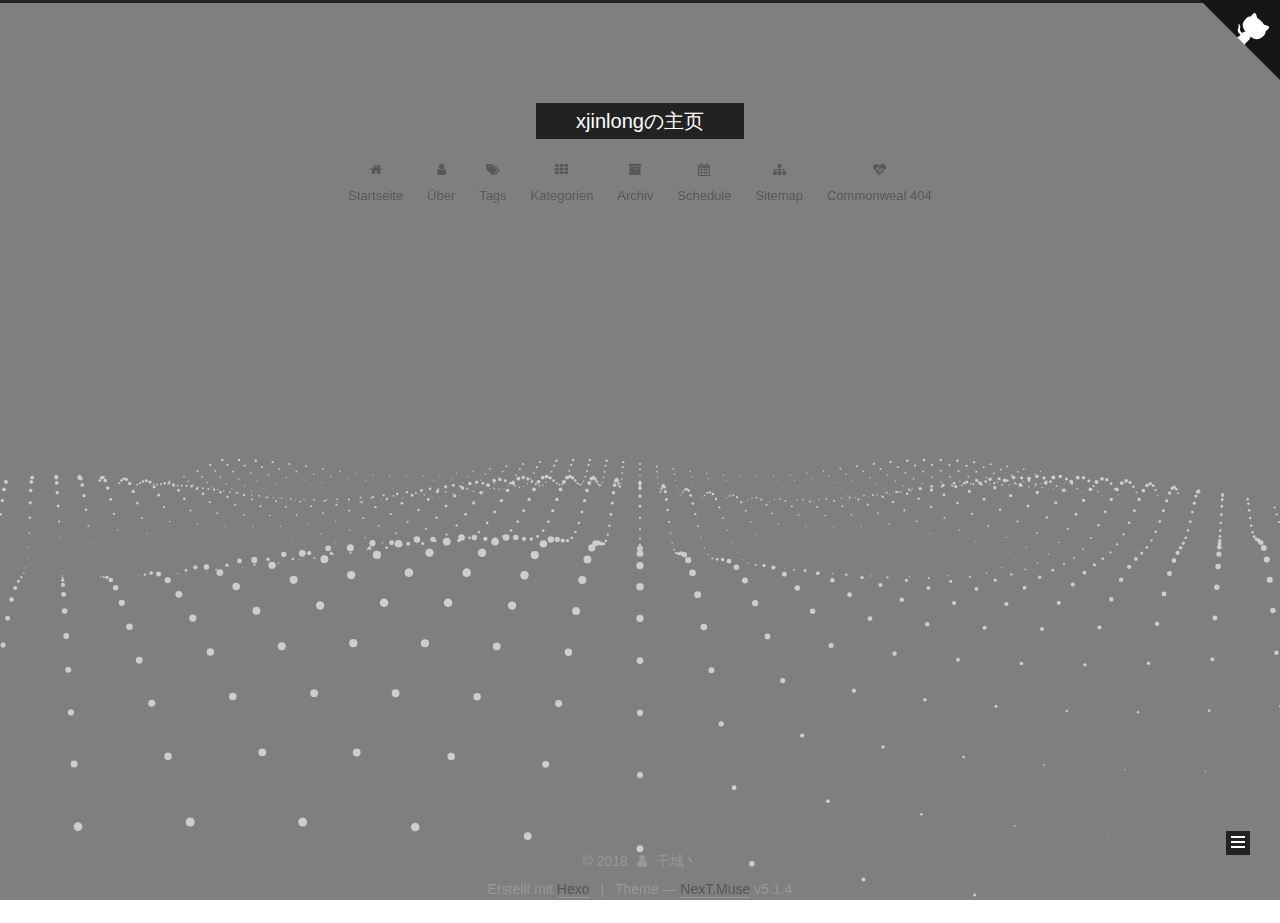
==== archives/index.html @ 31463ec2 "Site updated: 2018-02-07 14:26:33" ====
<!DOCTYPE html>



  


<html class="theme-next muse use-motion" lang="">
<head>
  <meta charset="UTF-8"/>
<meta http-equiv="X-UA-Compatible" content="IE=edge" />
<meta name="viewport" content="width=device-width, initial-scale=1, maximum-scale=1"/>
<meta name="theme-color" content="#222">









<meta http-equiv="Cache-Control" content="no-transform" />
<meta http-equiv="Cache-Control" content="no-siteapp" />
















  
  
  <link href="/lib/fancybox/source/jquery.fancybox.css?v=2.1.5" rel="stylesheet" type="text/css" />







<link href="/lib/font-awesome/css/font-awesome.min.css?v=4.6.2" rel="stylesheet" type="text/css" />

<link href="/css/main.css?v=5.1.4" rel="stylesheet" type="text/css" />


  <link rel="apple-touch-icon" sizes="180x180" href="/images/apple-touch-icon-next.png?v=5.1.4">


  <link rel="icon" type="image/png" sizes="32x32" href="/images/favicon-32x32-next.png?v=5.1.4">


  <link rel="icon" type="image/png" sizes="16x16" href="/images/favicon-16x16-next.png?v=5.1.4">


  <link rel="mask-icon" href="/images/logo.svg?v=5.1.4" color="#222">





  <meta name="keywords" content="Hexo, NexT" />





  <link rel="alternate" href="/atom.xml" title="xjinlongの主页" type="application/atom+xml" />






<meta name="description" content="一海千城梦，一梦海千城">
<meta property="og:type" content="website">
<meta property="og:title" content="xjinlongの主页">
<meta property="og:url" content="http://yoursite.com/archives/index.html">
<meta property="og:site_name" content="xjinlongの主页">
<meta property="og:description" content="一海千城梦，一梦海千城">
<meta name="twitter:card" content="summary">
<meta name="twitter:title" content="xjinlongの主页">
<meta name="twitter:description" content="一海千城梦，一梦海千城">



<script type="text/javascript" id="hexo.configurations">
  var NexT = window.NexT || {};
  var CONFIG = {
    root: '/',
    scheme: 'Muse',
    version: '5.1.4',
    sidebar: {"position":"left","display":"post","offset":12,"b2t":false,"scrollpercent":false,"onmobile":false},
    fancybox: true,
    tabs: true,
    motion: {"enable":true,"async":false,"transition":{"post_block":"fadeIn","post_header":"slideDownIn","post_body":"slideDownIn","coll_header":"slideLeftIn","sidebar":"slideUpIn"}},
    duoshuo: {
      userId: '0',
      author: 'Author'
    },
    algolia: {
      applicationID: '',
      apiKey: '',
      indexName: '',
      hits: {"per_page":10},
      labels: {"input_placeholder":"Search for Posts","hits_empty":"We didn't find any results for the search: ${query}","hits_stats":"${hits} results found in ${time} ms"}
    }
  };
</script>



  <link rel="canonical" href="http://yoursite.com/archives/"/>





  <title>Archiv | xjinlongの主页</title>
  








</head>

<body itemscope itemtype="http://schema.org/WebPage" lang="">

  
  
    
  

  <div class="container sidebar-position-left page-archive">
    <div class="headband"></div>
    <a href="https://xuejinlong123.github.io" class="github-corner" 
	aria-label="View source on Github"><svg width="80" height="80" viewBox="0 0 250 250" style="fill:#151513; color:#fff; position: absolute; top: 0; border: 0; right: 0;" aria-hidden="true"><path d="M0,0 L115,115 L130,115 L142,142 L250,250 L250,0 Z"></path><path d="M128.3,109.0 C113.8,99.7 119.0,89.6 119.0,89.6 C122.0,82.7 120.5,78.6 120.5,78.6 C119.2,72.0 123.4,76.3 123.4,76.3 C127.3,80.9 125.5,87.3 125.5,87.3 C122.9,97.6 130.6,101.9 134.4,103.2" fill="currentColor" style="transform-origin: 130px 106px;" class="octo-arm"></path><path d="M115.0,115.0 C114.9,115.1 118.7,116.5 119.8,115.4 L133.7,101.6 C136.9,99.2 139.9,98.4 142.2,98.6 C133.8,88.0 127.5,74.4 143.8,58.0 C148.5,53.4 154.0,51.2 159.7,51.0 C160.3,49.4 163.2,43.6 171.4,40.1 C171.4,40.1 176.1,42.5 178.8,56.2 C183.1,58.6 187.2,61.8 190.9,65.4 C194.5,69.0 197.7,73.2 200.1,77.6 C213.8,80.2 216.3,84.9 216.3,84.9 C212.7,93.1 206.9,96.0 205.4,96.6 C205.1,102.4 203.0,107.8 198.3,112.5 C181.9,128.9 168.3,122.5 157.7,114.1 C157.9,116.9 156.7,120.9 152.7,124.9 L141.0,136.5 C139.8,137.7 141.6,141.9 141.8,141.8 Z" fill="currentColor" class="octo-body"></path></svg></a><style>.github-corner:hover .octo-arm{animation:octocat-wave 560ms ease-in-out}@keyframes octocat-wave{0%,100%{transform:rotate(0)}20%,60%{transform:rotate(-25deg)}40%,80%{transform:rotate(10deg)}}@media (max-width:500px){.github-corner:hover .octo-arm{animation:none}.github-corner .octo-arm{animation:octocat-wave 560ms ease-in-out}}</style>
    <header id="header" class="header" itemscope itemtype="http://schema.org/WPHeader">
      <div class="header-inner"><div class="site-brand-wrapper">
  <div class="site-meta ">
    

    <div class="custom-logo-site-title">
      <a href="/"  class="brand" rel="start">
        <span class="logo-line-before"><i></i></span>
        <span class="site-title">xjinlongの主页</span>
        <span class="logo-line-after"><i></i></span>
      </a>
    </div>
      
        <p class="site-subtitle"></p>
      
  </div>

  <div class="site-nav-toggle">
    <button>
      <span class="btn-bar"></span>
      <span class="btn-bar"></span>
      <span class="btn-bar"></span>
    </button>
  </div>
</div>

<nav class="site-nav">
  

  
    <ul id="menu" class="menu">
      
        
        <li class="menu-item menu-item-home">
          <a href="/" rel="section">
            
              <i class="menu-item-icon fa fa-fw fa-home"></i> <br />
            
            Startseite
          </a>
        </li>
      
        
        <li class="menu-item menu-item-about">
          <a href="/about/" rel="section">
            
              <i class="menu-item-icon fa fa-fw fa-user"></i> <br />
            
            Über
          </a>
        </li>
      
        
        <li class="menu-item menu-item-tags">
          <a href="/tags/" rel="section">
            
              <i class="menu-item-icon fa fa-fw fa-tags"></i> <br />
            
            Tags
          </a>
        </li>
      
        
        <li class="menu-item menu-item-categories">
          <a href="/categories/" rel="section">
            
              <i class="menu-item-icon fa fa-fw fa-th"></i> <br />
            
            Kategorien
          </a>
        </li>
      
        
        <li class="menu-item menu-item-archives">
          <a href="/archives/" rel="section">
            
              <i class="menu-item-icon fa fa-fw fa-archive"></i> <br />
            
            Archiv
          </a>
        </li>
      
        
        <li class="menu-item menu-item-schedule">
          <a href="/schedule/" rel="section">
            
              <i class="menu-item-icon fa fa-fw fa-calendar"></i> <br />
            
            Schedule
          </a>
        </li>
      
        
        <li class="menu-item menu-item-sitemap">
          <a href="/sitemap.xml" rel="section">
            
              <i class="menu-item-icon fa fa-fw fa-sitemap"></i> <br />
            
            Sitemap
          </a>
        </li>
      
        
        <li class="menu-item menu-item-commonweal">
          <a href="/404/" rel="section">
            
              <i class="menu-item-icon fa fa-fw fa-heartbeat"></i> <br />
            
            Commonweal 404
          </a>
        </li>
      

      
    </ul>
  

  
</nav>



 </div>
    </header>

    <main id="main" class="main">
      <div class="main-inner">
        <div class="content-wrap">
          <div id="content" class="content">
            

  
  
  
  <div class="post-block archive">
    <div id="posts" class="posts-collapse">
      <span class="archive-move-on"></span>

      <span class="archive-page-counter">
        
        
        
          
        
        Öhm..! Insgesamt 2 Artikel. Bleib dran.
      </span>

      

        
        
        

        
          
          <div class="collection-title">
            <h1 class="archive-year" id="archive-year-2018">2018</h1>
          </div>
        
        

        

  <article class="post post-type-normal" itemscope itemtype="http://schema.org/Article">
    <header class="post-header">

      <h2 class="post-title">
        
            <a class="post-title-link" href="/2018/02/06/my-first-blog/" itemprop="url">
              
                <span itemprop="name">千城</span>
              
            </a>
        
      </h2>

      <div class="post-meta">
        <time class="post-time" itemprop="dateCreated"
              datetime="2018-02-06T15:29:22+08:00"
              content="2018-02-06" >
          02-06
        </time>
      </div>

    </header>
  </article>



      

        
        
        

        
        

        

  <article class="post post-type-normal" itemscope itemtype="http://schema.org/Article">
    <header class="post-header">

      <h2 class="post-title">
        
            <a class="post-title-link" href="/2018/02/06/hello-world/" itemprop="url">
              
                <span itemprop="name">Hello World</span>
              
            </a>
        
      </h2>

      <div class="post-meta">
        <time class="post-time" itemprop="dateCreated"
              datetime="2018-02-06T13:37:42+08:00"
              content="2018-02-06" >
          02-06
        </time>
      </div>

    </header>
  </article>



      

    </div>
  </div>
  
  
  

  



          </div>
          


          

        </div>
        
          
  
  <div class="sidebar-toggle">
    <div class="sidebar-toggle-line-wrap">
      <span class="sidebar-toggle-line sidebar-toggle-line-first"></span>
      <span class="sidebar-toggle-line sidebar-toggle-line-middle"></span>
      <span class="sidebar-toggle-line sidebar-toggle-line-last"></span>
    </div>
  </div>

  <aside id="sidebar" class="sidebar">
    
    <div class="sidebar-inner">

      

      

      <section class="site-overview-wrap sidebar-panel sidebar-panel-active">
        <div class="site-overview">
          <div class="site-author motion-element" itemprop="author" itemscope itemtype="http://schema.org/Person">
            
              <img class="site-author-image" itemprop="image"
                src="/images/qiancheng.jpg"
                alt="千城丶" />
            
              <p class="site-author-name" itemprop="name">千城丶</p>
              <p class="site-description motion-element" itemprop="description">一海千城梦，一梦海千城</p>
          </div>

          <nav class="site-state motion-element">

            
              <div class="site-state-item site-state-posts">
              
                <a href="/archives/">
              
                  <span class="site-state-item-count">2</span>
                  <span class="site-state-item-name">Artikel</span>
                </a>
              </div>
            

            

            
              
              
              <div class="site-state-item site-state-tags">
                
                  <span class="site-state-item-count">1</span>
                  <span class="site-state-item-name">Tags</span>
                
              </div>
            

          </nav>

          
            <div class="feed-link motion-element">
              <a href="/atom.xml" rel="alternate">
                <i class="fa fa-rss"></i>
                RSS
              </a>
            </div>
          

          
            <div class="links-of-author motion-element">
                
                  <span class="links-of-author-item">
                    <a href="https://www.baidu.com/" target="_blank" title="简书">
                      
                        <i class="fa fa-fw fa-globe"></i>简书</a>
                  </span>
                
                  <span class="links-of-author-item">
                    <a href="https://www.csdn.net/" target="_blank" title="csdn">
                      
                        <i class="fa fa-fw fa-globe"></i>csdn</a>
                  </span>
                
                  <span class="links-of-author-item">
                    <a href="https://www.baidu.com/" target="_blank" title="百度">
                      
                        <i class="fa fa-fw fa-globe"></i>百度</a>
                  </span>
                
                  <span class="links-of-author-item">
                    <a href="https://www.youku.com/" target="_blank" title="优酷">
                      
                        <i class="fa fa-fw fa-globe"></i>优酷</a>
                  </span>
                
                  <span class="links-of-author-item">
                    <a href="https://www.taobao.com/" target="_blank" title="淘宝">
                      
                        <i class="fa fa-fw fa-globe"></i>淘宝</a>
                  </span>
                
                  <span class="links-of-author-item">
                    <a href="https://ylingxiao.github.io/" target="_blank" title="凌霄">
                      
                        <i class="fa fa-fw fa-globe"></i>凌霄</a>
                  </span>
                
            </div>
          

          
          

          
          

          

        </div>
      </section>

      

      

    </div>
  </aside>


        
      </div>
    </main>

    <footer id="footer" class="footer">
      <div class="footer-inner">
        <div class="copyright">&copy; <span itemprop="copyrightYear">2018</span>
  <span class="with-love">
    <i class="fa fa-user"></i>
  </span>
  <span class="author" itemprop="copyrightHolder">千城丶</span>

  
</div>


  <div class="powered-by">Erstellt mit  <a class="theme-link" target="_blank" href="https://hexo.io">Hexo</a></div>



  <span class="post-meta-divider">|</span>



  <div class="theme-info">Theme &mdash; <a class="theme-link" target="_blank" href="https://github.com/iissnan/hexo-theme-next">NexT.Muse</a> v5.1.4</div>




        







        
      </div>
    </footer>

    
      <div class="back-to-top">
        <i class="fa fa-arrow-up"></i>
        
      </div>
    

    

  </div>

  

<script type="text/javascript">
  if (Object.prototype.toString.call(window.Promise) !== '[object Function]') {
    window.Promise = null;
  }
</script>









  




  
  









  
  
    <script type="text/javascript" src="/lib/jquery/index.js?v=2.1.3"></script>
  

  
  
    <script type="text/javascript" src="/lib/fastclick/lib/fastclick.min.js?v=1.0.6"></script>
  

  
  
    <script type="text/javascript" src="/lib/jquery_lazyload/jquery.lazyload.js?v=1.9.7"></script>
  

  
  
    <script type="text/javascript" src="/lib/velocity/velocity.min.js?v=1.2.1"></script>
  

  
  
    <script type="text/javascript" src="/lib/velocity/velocity.ui.min.js?v=1.2.1"></script>
  

  
  
    <script type="text/javascript" src="/lib/fancybox/source/jquery.fancybox.pack.js?v=2.1.5"></script>
  

  
  
    <script type="text/javascript" src="/lib/three/three.min.js"></script>
  

  
  
    <script type="text/javascript" src="/lib/three/three-waves.min.js"></script>
  


  


  <script type="text/javascript" src="/js/src/utils.js?v=5.1.4"></script>

  <script type="text/javascript" src="/js/src/motion.js?v=5.1.4"></script>



  
  

  

  


  <script type="text/javascript" src="/js/src/bootstrap.js?v=5.1.4"></script>



  


  




	





  





  












  





  

  

  

  
  

  

  

  

  <!-- 页面点击小红心 -->
<script type="text/javascript" src="/js/src/love.js"></script>
</body>
</html>
---- css/main.css ----
/* normalize.css v3.0.2 | MIT License | git.io/normalize */
html {
  font-family: sans-serif; /* 1 */
  -ms-text-size-adjust: 100%; /* 2 */
  -webkit-text-size-adjust: 100%; /* 2 */
}
body {
  margin: 0;
}
article,
aside,
details,
figcaption,
figure,
footer,
header,
hgroup,
main,
menu,
nav,
section,
summary {
  display: block;
}
audio,
canvas,
progress,
video {
  display: inline-block; /* 1 */
  vertical-align: baseline; /* 2 */
}
audio:not([controls]) {
  display: none;
  height: 0;
}
[hidden],
template {
  display: none;
}
a {
  background-color: transparent;
}
a:active,
a:hover {
  outline: 0;
}
abbr[title] {
  border-bottom: 1px dotted;
}
b,
strong {
  font-weight: bold;
}
dfn {
  font-style: italic;
}
h1 {
  font-size: 2em;
  margin: 0.67em 0;
}
mark {
  background: #ff0;
  color: #000;
}
small {
  font-size: 80%;
}
sub,
sup {
  font-size: 75%;
  line-height: 0;
  position: relative;
  vertical-align: baseline;
}
sup {
  top: -0.5em;
}
sub {
  bottom: -0.25em;
}
img {
  border: 0;
}
svg:not(:root) {
  overflow: hidden;
}
figure {
  margin: 1em 40px;
}
hr {
  -moz-box-sizing: content-box;
  box-sizing: content-box;
  height: 0;
}
pre {
  overflow: auto;
}
code,
kbd,
pre,
samp {
  font-family: monospace, monospace;
  font-size: 1em;
}
button,
input,
optgroup,
select,
textarea {
  color: inherit; /* 1 */
  font: inherit; /* 2 */
  margin: 0; /* 3 */
}
button {
  overflow: visible;
}
button,
select {
  text-transform: none;
}
button,
html input[type="button"],
input[type="reset"],
input[type="submit"] {
  -webkit-appearance: button; /* 2 */
  cursor: pointer; /* 3 */
}
button[disabled],
html input[disabled] {
  cursor: default;
}
button::-moz-focus-inner,
input::-moz-focus-inner {
  border: 0;
  padding: 0;
}
input {
  line-height: normal;
}
input[type="checkbox"],
input[type="radio"] {
  box-sizing: border-box; /* 1 */
  padding: 0; /* 2 */
}
input[type="number"]::-webkit-inner-spin-button,
input[type="number"]::-webkit-outer-spin-button {
  height: auto;
}
input[type="search"] {
  -webkit-appearance: textfield; /* 1 */
  -moz-box-sizing: content-box;
  -webkit-box-sizing: content-box; /* 2 */
  box-sizing: content-box;
}
input[type="search"]::-webkit-search-cancel-button,
input[type="search"]::-webkit-search-decoration {
  -webkit-appearance: none;
}
fieldset {
  border: 1px solid #c0c0c0;
  margin: 0 2px;
  padding: 0.35em 0.625em 0.75em;
}
legend {
  border: 0; /* 1 */
  padding: 0; /* 2 */
}
textarea {
  overflow: auto;
}
optgroup {
  font-weight: bold;
}
table {
  border-collapse: collapse;
  border-spacing: 0;
}
td,
th {
  padding: 0;
}
::selection {
  background: #262a30;
  color: #fff;
}
body {
  position: relative;
  font-family: 'Lato', "PingFang SC", "Microsoft YaHei", sans-serif;
  font-size: 14px;
  line-height: 2;
  color: #555;
  background: #fff;
}
@media (max-width: 767px) {
  body {
    padding-right: 0 !important;
  }
}
@media (min-width: 768px) and (max-width: 991px) {
  body {
    padding-right: 0 !important;
  }
}
@media (min-width: 1600px) {
  body {
    font-size: 16px;
  }
}
h1,
h2,
h3,
h4,
h5,
h6 {
  margin: 0;
  padding: 0;
  font-weight: bold;
  line-height: 1.5;
  font-family: 'Lato', "PingFang SC", "Microsoft YaHei", sans-serif;
}
h2,
h3,
h4,
h5,
h6 {
  margin: 20px 0 15px;
}
h1 {
  font-size: 22px;
}
@media (max-width: 767px) {
  h1 {
    font-size: 18px;
  }
}
h2 {
  font-size: 20px;
}
@media (max-width: 767px) {
  h2 {
    font-size: 16px;
  }
}
h3 {
  font-size: 18px;
}
@media (max-width: 767px) {
  h3 {
    font-size: 14px;
  }
}
h4 {
  font-size: 16px;
}
@media (max-width: 767px) {
  h4 {
    font-size: 12px;
  }
}
h5 {
  font-size: 14px;
}
@media (max-width: 767px) {
  h5 {
    font-size: 10px;
  }
}
h6 {
  font-size: 12px;
}
@media (max-width: 767px) {
  h6 {
    font-size: 8px;
  }
}
p {
  margin: 0 0 20px 0;
}
a {
  color: #555;
  text-decoration: none;
  outline: none;
  border-bottom: 1px solid #999;
  word-wrap: break-word;
}
a:hover {
  color: #222;
  border-bottom-color: #222;
}
blockquote {
  margin: 0;
  padding: 0;
}
img {
  display: block;
  margin: auto;
  max-width: 100%;
  height: auto;
}
hr {
  margin: 40px 0;
  height: 3px;
  border: none;
  background-color: #ddd;
  background-image: repeating-linear-gradient(-45deg, #fff, #fff 4px, transparent 4px, transparent 8px);
}
blockquote {
  padding: 0 15px;
  color: #666;
  border-left: 4px solid #ddd;
}
blockquote cite::before {
  content: "-";
  padding: 0 5px;
}
dt {
  font-weight: 700;
}
dd {
  margin: 0;
  padding: 0;
}
kbd {
  border: 1px solid #ccc;
  border-radius: 0.2em;
  box-shadow: 0.1em 0.1em 0.2em rgba(0,0,0,0.1);
  background-color: #f9f9f9;
  font-family: inherit;
  background-image: -webkit-linear-gradient(top, #eee, #fff, #eee);
  padding: 0.1em 0.3em;
  white-space: nowrap;
}
.text-left {
  text-align: left;
}
.text-center {
  text-align: center;
}
.text-right {
  text-align: right;
}
.text-justify {
  text-align: justify;
}
.text-nowrap {
  white-space: nowrap;
}
.text-lowercase {
  text-transform: lowercase;
}
.text-uppercase {
  text-transform: uppercase;
}
.text-capitalize {
  text-transform: capitalize;
}
.center-block {
  display: block;
  margin-left: auto;
  margin-right: auto;
}
.clearfix:before,
.clearfix:after {
  content: " ";
  display: table;
}
.clearfix:after {
  clear: both;
}
.pullquote {
  width: 45%;
}
.pullquote.left {
  float: left;
  margin-left: 5px;
  margin-right: 10px;
}
.pullquote.right {
  float: right;
  margin-left: 10px;
  margin-right: 5px;
}
.affix.affix.affix {
  position: fixed;
}
.translation {
  margin-top: -20px;
  font-size: 14px;
  color: #999;
}
.scrollbar-measure {
  width: 100px;
  height: 100px;
  overflow: scroll;
  position: absolute;
  top: -9999px;
}
.use-motion .motion-element {
  opacity: 0;
}
table {
  margin: 20px 0;
  width: 100%;
  border-collapse: collapse;
  border-spacing: 0;
  border: 1px solid #ddd;
  font-size: 14px;
  table-layout: fixed;
  word-wrap: break-all;
}
table>tbody>tr:nth-of-type(odd) {
  background-color: #f9f9f9;
}
table>tbody>tr:hover {
  background-color: #f5f5f5;
}
caption,
th,
td {
  padding: 8px;
  text-align: left;
  vertical-align: middle;
  font-weight: normal;
}
th,
td {
  border-bottom: 3px solid #ddd;
  border-right: 1px solid #eee;
}
th {
  padding-bottom: 10px;
  font-weight: 700;
}
td {
  border-bottom-width: 1px;
}
html,
body {
  height: 100%;
}
.container {
  position: relative;
  min-height: 100%;
}
.header-inner {
  margin: 0 auto;
  padding: 100px 0 70px;
  width: 700px;
}
@media (min-width: 1600px) {
  .container .header-inner {
    width: 900px;
  }
}
.main {
  padding-bottom: 150px;
}
.main-inner {
  margin: 0 auto;
  width: 700px;
}
@media (min-width: 1600px) {
  .container .main-inner {
    width: 900px;
  }
}
.footer {
  position: absolute;
  left: 0;
  bottom: 0;
  width: 100%;
  min-height: 50px;
}
.footer-inner {
  box-sizing: border-box;
  margin: 20px auto;
  width: 700px;
}
@media (min-width: 1600px) {
  .container .footer-inner {
    width: 900px;
  }
}
pre,
.highlight {
  overflow: auto;
  margin: 20px 0;
  padding: 0;
  font-size: 13px;
  color: #4d4d4c;
  background: #f7f7f7;
  line-height: 1.6;
}
pre,
code {
  font-family: consolas, Menlo, "PingFang SC", "Microsoft YaHei", monospace;
}
code {
  padding: 2px 4px;
  word-wrap: break-word;
  color: #555;
  background: #eee;
  border-radius: 3px;
  font-size: 13px;
}
pre {
  padding: 10px;
}
pre code {
  padding: 0;
  color: #4d4d4c;
  background: none;
  text-shadow: none;
}
.highlight {
  border-radius: 1px;
}
.highlight pre {
  border: none;
  margin: 0;
  padding: 10px 0;
}
.highlight table {
  margin: 0;
  width: auto;
  border: none;
}
.highlight td {
  border: none;
  padding: 0;
}
.highlight figcaption {
  font-size: 1em;
  color: #4d4d4c;
  line-height: 1em;
  margin-bottom: 1em;
}
.highlight figcaption:before,
.highlight figcaption:after {
  content: " ";
  display: table;
}
.highlight figcaption:after {
  clear: both;
}
.highlight figcaption a {
  float: right;
  color: #4d4d4c;
}
.highlight figcaption a:hover {
  border-bottom-color: #4d4d4c;
}
.highlight .gutter pre {
  padding-left: 10px;
  padding-right: 10px;
  color: #869194;
  text-align: right;
  background-color: #eff2f3;
}
.highlight .code pre {
  width: 100%;
  padding-left: 10px;
  padding-right: 10px;
  background-color: #f7f7f7;
}
.highlight .line {
  height: 20px;
}
.gutter {
  -webkit-user-select: none;
  -moz-user-select: none;
  -ms-user-select: none;
  user-select: none;
}
.gist table {
  width: auto;
}
.gist table td {
  border: none;
}
pre .deletion {
  background: #fdd;
}
pre .addition {
  background: #dfd;
}
pre .meta {
  color: #8959a8;
}
pre .comment {
  color: #8e908c;
}
pre .variable,
pre .attribute,
pre .tag,
pre .regexp,
pre .ruby .constant,
pre .xml .tag .title,
pre .xml .pi,
pre .xml .doctype,
pre .html .doctype,
pre .css .id,
pre .css .class,
pre .css .pseudo {
  color: #c82829;
}
pre .number,
pre .preprocessor,
pre .built_in,
pre .literal,
pre .params,
pre .constant,
pre .command {
  color: #f5871f;
}
pre .ruby .class .title,
pre .css .rules .attribute,
pre .string,
pre .value,
pre .inheritance,
pre .header,
pre .ruby .symbol,
pre .xml .cdata,
pre .special,
pre .number,
pre .formula {
  color: #718c00;
}
pre .title,
pre .css .hexcolor {
  color: #3e999f;
}
pre .function,
pre .python .decorator,
pre .python .title,
pre .ruby .function .title,
pre .ruby .title .keyword,
pre .perl .sub,
pre .javascript .title,
pre .coffeescript .title {
  color: #4271ae;
}
pre .keyword,
pre .javascript .function {
  color: #8959a8;
}
.full-image.full-image.full-image.full-image {
  border: none;
  max-width: 100%;
  width: auto;
  margin: 20px auto 25px;
}
@media (min-width: 992px) {
  .full-image.full-image.full-image.full-image {
    max-width: none;
    width: 110%;
    margin: 25px -5%;
  }
}
.blockquote-center,
.page-home .post-type-quote blockquote,
.page-post-detail .post-type-quote blockquote {
  position: relative;
  margin: 40px 0;
  padding: 0;
  border-left: none;
  text-align: center;
}
.blockquote-center::before,
.page-home .post-type-quote blockquote::before,
.page-post-detail .post-type-quote blockquote::before,
.blockquote-center::after,
.page-home .post-type-quote blockquote::after,
.page-post-detail .post-type-quote blockquote::after {
  position: absolute;
  content: ' ';
  display: block;
  width: 100%;
  height: 24px;
  opacity: 0.2;
  background-repeat: no-repeat;
  background-position: 0 -6px;
  background-size: 22px 22px;
}
.blockquote-center::before,
.page-home .post-type-quote blockquote::before,
.page-post-detail .post-type-quote blockquote::before {
  top: -20px;
  background-image: url("../images/quote-l.svg");
  border-top: 1px solid #ccc;
}
.blockquote-center::after,
.page-home .post-type-quote blockquote::after,
.page-post-detail .post-type-quote blockquote::after {
  bottom: -20px;
  background-image: url("../images/quote-r.svg");
  border-bottom: 1px solid #ccc;
  background-position: 100% 8px;
}
.blockquote-center p,
.page-home .post-type-quote blockquote p,
.page-post-detail .post-type-quote blockquote p,
.blockquote-center div,
.page-home .post-type-quote blockquote div,
.page-post-detail .post-type-quote blockquote div {
  text-align: center;
}
.post .post-body .group-picture img {
  box-sizing: border-box;
  padding: 0 3px;
  border: none;
}
.post .group-picture-row {
  overflow: hidden;
  margin-top: 6px;
}
.post .group-picture-row:first-child {
  margin-top: 0;
}
.post .group-picture-column {
  float: left;
}
.page-post-detail .post-body .group-picture-column {
  float: none;
  margin-top: 10px;
  width: auto !important;
}
.page-post-detail .post-body .group-picture-column img {
  margin: 0 auto;
}
.page-archive .group-picture-container {
  overflow: hidden;
}
.page-archive .group-picture-row {
  float: left;
}
.page-archive .group-picture-row:first-child {
  margin-top: 6px;
}
.page-archive .group-picture-column {
  max-width: 150px;
  max-height: 150px;
}
.post-body .note {
  position: relative;
  padding: 15px;
  margin-bottom: 20px;
  border: 1px solid #eee;
  border-left-width: 5px;
  border-radius: 3px;
}
.post-body .note h2,
.post-body .note h3,
.post-body .note h4,
.post-body .note h5,
.post-body .note h6 {
  margin-top: 0;
  margin-bottom: 0;
  border-bottom: initial;
  padding-top: 0 !important;
}
.post-body .note p:first-child,
.post-body .note ul:first-child,
.post-body .note ol:first-child,
.post-body .note table:first-child,
.post-body .note pre:first-child,
.post-body .note blockquote:first-child {
  margin-top: 0;
}
.post-body .note p:last-child,
.post-body .note ul:last-child,
.post-body .note ol:last-child,
.post-body .note table:last-child,
.post-body .note pre:last-child,
.post-body .note blockquote:last-child {
  margin-bottom: 0;
}
.post-body .note.default {
  border-left-color: #777;
}
.post-body .note.default h2,
.post-body .note.default h3,
.post-body .note.default h4,
.post-body .note.default h5,
.post-body .note.default h6 {
  color: #777;
}
.post-body .note.primary {
  border-left-color: #6f42c1;
}
.post-body .note.primary h2,
.post-body .note.primary h3,
.post-body .note.primary h4,
.post-body .note.primary h5,
.post-body .note.primary h6 {
  color: #6f42c1;
}
.post-body .note.info {
  border-left-color: #428bca;
}
.post-body .note.info h2,
.post-body .note.info h3,
.post-body .note.info h4,
.post-body .note.info h5,
.post-body .note.info h6 {
  color: #428bca;
}
.post-body .note.success {
  border-left-color: #5cb85c;
}
.post-body .note.success h2,
.post-body .note.success h3,
.post-body .note.success h4,
.post-body .note.success h5,
.post-body .note.success h6 {
  color: #5cb85c;
}
.post-body .note.warning {
  border-left-color: #f0ad4e;
}
.post-body .note.warning h2,
.post-body .note.warning h3,
.post-body .note.warning h4,
.post-body .note.warning h5,
.post-body .note.warning h6 {
  color: #f0ad4e;
}
.post-body .note.danger {
  border-left-color: #d9534f;
}
.post-body .note.danger h2,
.post-body .note.danger h3,
.post-body .note.danger h4,
.post-body .note.danger h5,
.post-body .note.danger h6 {
  color: #d9534f;
}
.post-body .label {
  display: inline;
  padding: 0 2px;
  white-space: nowrap;
}
.post-body .label.default {
  background-color: #f0f0f0;
}
.post-body .label.primary {
  background-color: #efe6f7;
}
.post-body .label.info {
  background-color: #e5f2f8;
}
.post-body .label.success {
  background-color: #e7f4e9;
}
.post-body .label.warning {
  background-color: #fcf6e1;
}
.post-body .label.danger {
  background-color: #fae8eb;
}
.post-body .tabs {
  position: relative;
  display: block;
  margin-bottom: 20px;
  padding-top: 10px;
}
.post-body .tabs ul.nav-tabs {
  margin: 0;
  padding: 0;
  display: flex;
  margin-bottom: -1px;
}
@media (max-width: 413px) {
  .post-body .tabs ul.nav-tabs {
    display: block;
    margin-bottom: 5px;
  }
}
.post-body .tabs ul.nav-tabs li.tab {
  list-style-type: none !important;
  margin: 0 0.25em 0 0;
  border-top: 3px solid transparent;
  border-left: 1px solid transparent;
  border-right: 1px solid transparent;
}
@media (max-width: 413px) {
  .post-body .tabs ul.nav-tabs li.tab {
    margin: initial;
    border-top: 1px solid transparent;
    border-left: 3px solid transparent;
    border-right: 1px solid transparent;
    border-bottom: 1px solid transparent;
  }
}
.post-body .tabs ul.nav-tabs li.tab a {
  outline: 0;
  border-bottom: initial;
  display: block;
  line-height: 1.8em;
  padding: 0.25em 0.75em;
  transition-duration: 0.2s;
  transition-timing-function: ease-out;
  transition-delay: 0s;
}
.post-body .tabs ul.nav-tabs li.tab a i {
  width: 1.285714285714286em;
}
.post-body .tabs ul.nav-tabs li.tab.active {
  border-top: 3px solid #fc6423;
  border-left: 1px solid #ddd;
  border-right: 1px solid #ddd;
  background-color: #fff;
}
@media (max-width: 413px) {
  .post-body .tabs ul.nav-tabs li.tab.active {
    border-top: 1px solid #ddd;
    border-left: 3px solid #fc6423;
    border-right: 1px solid #ddd;
    border-bottom: 1px solid #ddd;
  }
}
.post-body .tabs ul.nav-tabs li.tab.active a {
  cursor: default;
  color: #555;
}
.post-body .tabs .tab-content {
  background-color: #fff;
}
.post-body .tabs .tab-content .tab-pane {
  border: 1px solid #ddd;
  padding: 20px 20px 0 20px;
}
.post-body .tabs .tab-content .tab-pane:not(.active) {
  display: none !important;
}
.post-body .tabs .tab-content .tab-pane.active {
  display: block !important;
}
.btn {
  display: inline-block;
  padding: 0 20px;
  font-size: 14px;
  color: #fff;
  background: #222;
  border: 2px solid #222;
  text-decoration: none;
  border-radius: 0;
  transition-property: background-color;
  transition-duration: 0.2s;
  transition-timing-function: ease-in-out;
  transition-delay: 0s;
  line-height: 2;
}
.btn:hover {
  border-color: #222;
  color: #222;
  background: #fff;
}
.btn +.btn {
  margin: 0 0 8px 8px;
}
.btn .fa-fw {
  width: 1.285714285714286em;
  text-align: left;
}
.btn-bar {
  display: block;
  width: 22px;
  height: 2px;
  background: #555;
  border-radius: 1px;
}
.btn-bar+.btn-bar {
  margin-top: 4px;
}
.pagination {
  margin: 120px 0 40px;
  text-align: center;
  border-top: 1px solid #eee;
}
.page-number-basic,
.pagination .prev,
.pagination .next,
.pagination .page-number,
.pagination .space {
  display: inline-block;
  position: relative;
  top: -1px;
  margin: 0 10px;
  padding: 0 11px;
}
@media (max-width: 767px) {
  .page-number-basic,
  .pagination .prev,
  .pagination .next,
  .pagination .page-number,
  .pagination .space {
    margin: 0 5px;
  }
}
.pagination .prev,
.pagination .next,
.pagination .page-number {
  border-bottom: 0;
  border-top: 1px solid #eee;
  transition-property: border-color;
  transition-duration: 0.2s;
  transition-timing-function: ease-in-out;
  transition-delay: 0s;
}
.pagination .prev:hover,
.pagination .next:hover,
.pagination .page-number:hover {
  border-top-color: #222;
}
.pagination .space {
  padding: 0;
  margin: 0;
}
.pagination .prev {
  margin-left: 0;
}
.pagination .next {
  margin-right: 0;
}
.pagination .page-number.current {
  color: #fff;
  background: #ccc;
  border-top-color: #ccc;
}
@media (max-width: 767px) {
  .pagination {
    border-top: none;
  }
  .pagination .prev,
  .pagination .next,
  .pagination .page-number {
    margin-bottom: 10px;
    border-top: 0;
    border-bottom: 1px solid #eee;
    padding: 0 10px;
  }
  .pagination .prev:hover,
  .pagination .next:hover,
  .pagination .page-number:hover {
    border-bottom-color: #222;
  }
}
.comments {
  margin: 60px 20px 0;
}
.tag-cloud {
  text-align: center;
}
.tag-cloud a {
  display: inline-block;
  margin: 10px;
}
.back-to-top {
  box-sizing: border-box;
  position: fixed;
  bottom: -100px;
  right: 30px;
  z-index: 1050;
  padding: 0 6px;
  width: 24px;
  background: #222;
  font-size: 12px;
  opacity: 1;
  color: #fff;
  cursor: pointer;
  text-align: center;
  -webkit-transform: translateZ(0);
  transition-property: bottom;
  transition-duration: 0.2s;
  transition-timing-function: ease-in-out;
  transition-delay: 0s;
}
@media (min-width: 768px) and (max-width: 991px) {
  .back-to-top {
    display: none !important;
  }
}
@media (max-width: 767px) {
  .back-to-top {
    display: none !important;
  }
}
.back-to-top.back-to-top-on {
  bottom: 19px;
}
.header {
  background: transparent;
}
.header-inner {
  position: relative;
}
.headband {
  height: 3px;
  background: #222;
}
.site-meta {
  margin: 0;
  text-align: center;
}
@media (max-width: 767px) {
  .site-meta {
    text-align: center;
  }
}
.brand {
  position: relative;
  display: inline-block;
  padding: 0 40px;
  color: #fff;
  background: #222;
  border-bottom: none;
}
.brand:hover {
  color: #fff;
}
.logo {
  display: inline-block;
  margin-right: 5px;
  line-height: 36px;
  vertical-align: top;
}
.site-title {
  display: inline-block;
  vertical-align: top;
  line-height: 36px;
  font-size: 20px;
  font-weight: normal;
  font-family: 'Lato', "PingFang SC", "Microsoft YaHei", sans-serif;
}
.site-subtitle {
  margin-top: 10px;
  font-size: 13px;
  color: #999;
}
.use-motion .brand {
  opacity: 0;
}
.use-motion .logo,
.use-motion .site-title,
.use-motion .site-subtitle {
  opacity: 0;
  position: relative;
  top: -10px;
}
.site-nav-toggle {
  display: none;
  position: absolute;
  top: 10px;
  left: 10px;
}
@media (max-width: 767px) {
  .site-nav-toggle {
    display: block;
  }
}
.site-nav-toggle button {
  margin-top: 2px;
  padding: 9px 10px;
  background: transparent;
  border: none;
}
@media (max-width: 767px) {
  .site-nav {
    display: none;
    margin: 0 -10px;
    padding: 0 10px;
    clear: both;
    border-top: 1px solid #ddd;
  }
}
@media (min-width: 768px) and (max-width: 991px) {
  .site-nav {
    display: block !important;
  }
}
@media (min-width: 992px) {
  .site-nav {
    display: block !important;
  }
}
.menu {
  margin-top: 20px;
  padding-left: 0;
  text-align: center;
}
.menu .menu-item {
  display: inline-block;
  margin: 0 10px;
  list-style: none;
}
@media screen and (max-width: 767px) {
  .menu .menu-item {
    margin-top: 10px;
  }
}
.menu .menu-item a {
  display: block;
  font-size: 13px;
  line-height: inherit;
  border-bottom: 1px solid transparent;
  transition-property: border-color;
  transition-duration: 0.2s;
  transition-timing-function: ease-in-out;
  transition-delay: 0s;
}
.menu .menu-item a:hover {
  border-bottom-color: #222;
}
.menu .menu-item .fa {
  margin-right: 5px;
}
.use-motion .menu-item {
  opacity: 0;
}
.post-body {
  font-family: 'Lato', "PingFang SC", "Microsoft YaHei", sans-serif;
}
@media (max-width: 767px) {
  .post-body {
    word-break: break-word;
  }
}
.post-body .fancybox img {
  display: block !important;
  margin: 0 auto;
  cursor: pointer;
  cursor: zoom-in;
  cursor: -webkit-zoom-in;
}
.post-body .image-caption,
.post-body .figure .caption {
  margin: -20px auto 15px;
  text-align: center;
  font-size: 14px;
  color: #999;
  font-weight: bold;
  line-height: 1;
}
.post-sticky-flag {
  display: inline-block;
  font-size: 16px;
  -ms-transform: rotate(30deg);
  -webkit-transform: rotate(30deg);
  -moz-transform: rotate(30deg);
  -ms-transform: rotate(30deg);
  -o-transform: rotate(30deg);
  transform: rotate(30deg);
}
.use-motion .post-block,
.use-motion .pagination,
.use-motion .comments {
  opacity: 0;
}
.use-motion .post-header {
  opacity: 0;
}
.use-motion .post-body {
  opacity: 0;
}
.use-motion .collection-title {
  opacity: 0;
}
.posts-expand {
  padding-top: 40px;
}
@media (max-width: 767px) {
  .posts-expand {
    margin: 0 20px;
  }
  .post-body pre .gutter pre {
    padding-right: 10px;
  }
  .post-body .highlight {
    margin-left: 0px;
    margin-right: 0px;
    padding: 0;
  }
  .post-body .highlight .gutter pre {
    padding-right: 10px;
  }
}
@media (min-width: 992px) {
  .posts-expand .post-body {
    text-align: justify;
  }
}
.posts-expand .post-body h2,
.posts-expand .post-body h3,
.posts-expand .post-body h4,
.posts-expand .post-body h5,
.posts-expand .post-body h6 {
  padding-top: 10px;
}
.posts-expand .post-body h2 .header-anchor,
.posts-expand .post-body h3 .header-anchor,
.posts-expand .post-body h4 .header-anchor,
.posts-expand .post-body h5 .header-anchor,
.posts-expand .post-body h6 .header-anchor {
  float: right;
  margin-left: 10px;
  color: #ccc;
  border-bottom-style: none;
  visibility: hidden;
}
.posts-expand .post-body h2 .header-anchor:hover,
.posts-expand .post-body h3 .header-anchor:hover,
.posts-expand .post-body h4 .header-anchor:hover,
.posts-expand .post-body h5 .header-anchor:hover,
.posts-expand .post-body h6 .header-anchor:hover {
  color: inherit;
}
.posts-expand .post-body h2:hover .header-anchor,
.posts-expand .post-body h3:hover .header-anchor,
.posts-expand .post-body h4:hover .header-anchor,
.posts-expand .post-body h5:hover .header-anchor,
.posts-expand .post-body h6:hover .header-anchor {
  visibility: visible;
}
.posts-expand .post-body ul li {
  list-style: circle;
}
.posts-expand .post-body img {
  box-sizing: border-box;
  margin: auto;
  padding: 3px;
  border: 1px solid #ddd;
}
.posts-expand .post-body .fancybox img {
  margin: 0 auto 25px;
}
@media (max-width: 767px) {
  .posts-collapse {
    margin: 0 20px;
  }
  .posts-collapse .post-title,
  .posts-collapse .post-meta {
    display: block;
    width: auto;
    text-align: left;
  }
}
.posts-collapse {
  position: relative;
  z-index: 1010;
  margin-left: 55px;
}
.posts-collapse::after {
  content: " ";
  position: absolute;
  top: 20px;
  left: 0;
  margin-left: -2px;
  width: 4px;
  height: 100%;
  background: #f5f5f5;
  z-index: -1;
}
@media (max-width: 767px) {
  .posts-collapse {
    margin: 0 20px;
  }
}
.posts-collapse .collection-title {
  position: relative;
  margin: 60px 0;
}
.posts-collapse .collection-title h1,
.posts-collapse .collection-title h2 {
  margin-left: 20px;
}
.posts-collapse .collection-title small {
  color: #bbb;
  margin-left: 5px;
}
.posts-collapse .collection-title::before {
  content: " ";
  position: absolute;
  left: 0;
  top: 50%;
  margin-left: -4px;
  margin-top: -4px;
  width: 8px;
  height: 8px;
  background: #bbb;
  border-radius: 50%;
}
.posts-collapse .post {
  margin: 30px 0;
}
.posts-collapse .post-header {
  position: relative;
  transition-duration: 0.2s;
  transition-timing-function: ease-in-out;
  transition-delay: 0s;
  transition-property: border;
  border-bottom: 1px dashed #ccc;
}
.posts-collapse .post-header::before {
  content: " ";
  position: absolute;
  left: 0;
  top: 12px;
  width: 6px;
  height: 6px;
  margin-left: -4px;
  background: #bbb;
  border-radius: 50%;
  border: 1px solid #fff;
  transition-duration: 0.2s;
  transition-timing-function: ease-in-out;
  transition-delay: 0s;
  transition-property: background;
}
.posts-collapse .post-header:hover {
  border-bottom-color: #666;
}
.posts-collapse .post-header:hover::before {
  background: #222;
}
.posts-collapse .post-meta {
  position: absolute;
  font-size: 12px;
  left: 20px;
  top: 5px;
}
.posts-collapse .post-comments-count {
  display: none;
}
.posts-collapse .post-title {
  margin-left: 60px;
  font-size: 16px;
  font-weight: normal;
  line-height: inherit;
}
.posts-collapse .post-title::after {
  margin-left: 3px;
  opacity: 0.6;
}
.posts-collapse .post-title a {
  color: #666;
  border-bottom: none;
}
.page-home .post-type-quote .post-header,
.page-post-detail .post-type-quote .post-header,
.page-home .post-type-quote .post-tags,
.page-post-detail .post-type-quote .post-tags {
  display: none;
}
.posts-expand .post-title {
  text-align: center;
  word-break: break-word;
  font-weight: 400;
}
.posts-expand .post-title-link {
  display: inline-block;
  position: relative;
  color: #555;
  border-bottom: none;
  line-height: 1.2;
  vertical-align: top;
}
.posts-expand .post-title-link::before {
  content: "";
  position: absolute;
  width: 100%;
  height: 2px;
  bottom: 0;
  left: 0;
  background-color: #000;
  visibility: hidden;
  -webkit-transform: scaleX(0);
  -moz-transform: scaleX(0);
  -ms-transform: scaleX(0);
  -o-transform: scaleX(0);
  transform: scaleX(0);
  transition-duration: 0.2s;
  transition-timing-function: ease-in-out;
  transition-delay: 0s;
}
.posts-expand .post-title-link:hover::before {
  visibility: visible;
  -webkit-transform: scaleX(1);
  -moz-transform: scaleX(1);
  -ms-transform: scaleX(1);
  -o-transform: scaleX(1);
  transform: scaleX(1);
}
.posts-expand .post-title-link .fa {
  font-size: 16px;
}
.posts-expand .post-meta {
  margin: 3px 0 60px 0;
  color: #999;
  font-family: 'Lato', "PingFang SC", "Microsoft YaHei", sans-serif;
  font-size: 12px;
  text-align: center;
}
.posts-expand .post-meta .post-category-list {
  display: inline-block;
  margin: 0;
  padding: 3px;
}
.posts-expand .post-meta .post-category-list-link {
  color: #999;
}
.posts-expand .post-meta .post-description {
  font-size: 14px;
  margin-top: 2px;
}
.post-meta-divider {
  margin: 0 0.5em;
}
.post-meta-item-icon {
  margin-right: 3px;
}
@media (min-width: 768px) and (max-width: 991px) {
  .post-meta-item-icon {
    display: inline-block;
  }
}
@media (max-width: 767px) {
  .post-meta-item-icon {
    display: inline-block;
  }
}
@media (min-width: 768px) and (max-width: 991px) {
  .post-meta-item-text {
    display: none;
  }
}
@media (max-width: 767px) {
  .post-meta-item-text {
    display: none;
  }
}
@media (max-width: 767px) {
  .posts-expand .post-comments-count {
    display: none;
  }
}
.post-button {
  margin-top: 40px;
}
.posts-expand .post-tags {
  margin-top: 40px;
  text-align: center;
}
.posts-expand .post-tags a {
  display: inline-block;
  margin-right: 10px;
  font-size: 13px;
}
.post-nav {
  display: table;
  margin-top: 15px;
  width: 100%;
  border-top: 1px solid #eee;
}
.post-nav-divider {
  display: table-cell;
  width: 10%;
}
.post-nav-item {
  display: table-cell;
  padding: 10px 0 0 0;
  width: 45%;
  vertical-align: top;
}
.post-nav-item a {
  position: relative;
  display: block;
  line-height: 25px;
  font-size: 14px;
  color: #555;
  border-bottom: none;
}
.post-nav-item a:hover {
  color: #222;
  border-bottom: none;
}
.post-nav-item a:active {
  top: 2px;
}
.post-nav-item .fa {
  position: absolute;
  top: 8px;
  left: 0;
  font-size: 12px;
}
.post-nav-next a {
  padding-left: 15px;
}
.post-nav-prev {
  text-align: right;
}
.post-nav-prev a {
  padding-right: 15px;
}
.post-nav-prev .fa {
  right: 0;
  left: auto;
}
.posts-expand .post-eof {
  display: block;
  margin: 80px auto 60px;
  width: 8%;
  height: 1px;
  background: #ccc;
  text-align: center;
}
.post:last-child .post-eof.post-eof.post-eof {
  display: none;
}
.post-gallery {
  display: table;
  table-layout: fixed;
  width: 100%;
  border-collapse: separate;
}
.post-gallery-row {
  display: table-row;
}
.post-gallery .post-gallery-img {
  display: table-cell;
  text-align: center;
  vertical-align: middle;
  border: none;
}
.post-gallery .post-gallery-img img {
  max-width: 100%;
  max-height: 100%;
  border: none;
}
.fancybox-close,
.fancybox-close:hover {
  border: none;
}
.rtl.post-body p,
.rtl.post-body a,
.rtl.post-body h1,
.rtl.post-body h2,
.rtl.post-body h3,
.rtl.post-body h4,
.rtl.post-body h5,
.rtl.post-body h6,
.rtl.post-body li,
.rtl.post-body ul,
.rtl.post-body ol {
  direction: rtl;
  font-family: UKIJ Ekran;
}
.rtl.post-title {
  font-family: UKIJ Ekran;
}
.post-body p a {
  color: #0593d3;
  border-bottom: none;
  border-bottom: 1px solid #0593d3;
}
.post-body p a:hover {
  color: #fc6423;
  border-bottom: none;
  border-bottom: 1px solid #fc6423;
}
.sidebar {
  position: fixed;
  right: 0;
  top: 0;
  bottom: 0;
  width: 0;
  z-index: 1040;
  box-shadow: inset 0 2px 6px #000;
  background: #222;
  -webkit-transform: translateZ(0);
}
.sidebar a {
  color: #999;
  border-bottom-color: #555;
}
.sidebar a:hover {
  color: #eee;
}
@media (min-width: 768px) and (max-width: 991px) {
  .sidebar {
    display: none !important;
  }
}
@media (max-width: 767px) {
  .sidebar {
    display: none !important;
  }
}
.sidebar-inner {
  position: relative;
  padding: 20px 10px;
  color: #999;
  text-align: center;
}
.site-overview-wrap {
  overflow: hidden;
}
.site-overview {
  overflow-y: auto;
  overflow-x: hidden;
}
.sidebar-toggle {
  position: fixed;
  right: 30px;
  bottom: 45px;
  width: 14px;
  height: 14px;
  padding: 5px;
  background: #222;
  line-height: 0;
  z-index: 1050;
  cursor: pointer;
  -webkit-transform: translateZ(0);
}
@media (min-width: 768px) and (max-width: 991px) {
  .sidebar-toggle {
    display: none !important;
  }
}
@media (max-width: 767px) {
  .sidebar-toggle {
    display: none !important;
  }
}
.sidebar-toggle-line {
  position: relative;
  display: inline-block;
  vertical-align: top;
  height: 2px;
  width: 100%;
  background: #fff;
  margin-top: 3px;
}
.sidebar-toggle-line:first-child {
  margin-top: 0;
}
.site-author-image {
  display: block;
  margin: 0 auto;
  padding: 2px;
  max-width: 96px;
  height: auto;
  border: 2px solid #333;
}
.site-author-name {
  margin: 5px 0 0;
  text-align: center;
  color: #f5f5f5;
  font-weight: normal;
}
.site-description {
  margin-top: 5px;
  text-align: center;
  font-size: 14px;
  color: #999;
}
.site-author-image {
  display: block;
  margin: 0 auto;
  padding: 2px;
  max-width: 96px;
  height: auto;
  border: 2px solid #333;
/* 头像圆形 */
  border-radius: 80px;
  -webkit-border-radius: 80px;
  -moz-border-radius: 80px;
  box-shadow: inset 0 -1px 0 #333 sf;
/* 设置循环动画 [animation: (play)动画名称 (2s)动画播放时长单位秒或微秒 (ase-out)动画播放的速度曲线为以低速结束 
    (1s)等待1秒然后开始动画 (1)动画播放次数(infinite为循环播放) ]*/
/* 鼠标经过头像旋转360度 */
  -webkit-transition: -webkit-transform 1s ease-out;
  -moz-transition: -moz-transform 1s ease-out;
  transition: transform 1s ease-out;
}
img:hover {
/* 鼠标经过停止头像旋转 
  -webkit-animation-play-state:paused;
  animation-play-state:paused;*/
/* 鼠标经过头像旋转360度 */
  -webkit-transform: rotateZ(360deg);
  -moz-transform: rotateZ(360deg);
  -webkit-transform: rotateZ(360deg);
  -moz-transform: rotateZ(360deg);
  -ms-transform: rotateZ(360deg);
  -o-transform: rotateZ(360deg);
  transform: rotateZ(360deg);
}
@-webkit-keyframes play {
  0% {
    -webkit-transform: rotateZ(0deg);
  }
  100% {
    -webkit-transform: rotateZ(-360deg);
  }
}
@-moz-keyframes play {
  0% {
    -moz-transform: rotateZ(0deg);
  }
  100% {
    -moz-transform: rotateZ(-360deg);
  }
}
@-moz-keyframes play {
  0% {
    -webkit-transform: rotateZ(0deg);
    -moz-transform: rotateZ(0deg);
    -ms-transform: rotateZ(0deg);
    -o-transform: rotateZ(0deg);
    transform: rotateZ(0deg);
  }
  100% {
    -webkit-transform: rotateZ(-360deg);
    -moz-transform: rotateZ(-360deg);
    -ms-transform: rotateZ(-360deg);
    -o-transform: rotateZ(-360deg);
    transform: rotateZ(-360deg);
  }
}
@-webkit-keyframes play {
  0% {
    -webkit-transform: rotateZ(0deg);
    -moz-transform: rotateZ(0deg);
    -ms-transform: rotateZ(0deg);
    -o-transform: rotateZ(0deg);
    transform: rotateZ(0deg);
  }
  100% {
    -webkit-transform: rotateZ(-360deg);
    -moz-transform: rotateZ(-360deg);
    -ms-transform: rotateZ(-360deg);
    -o-transform: rotateZ(-360deg);
    transform: rotateZ(-360deg);
  }
}
@-o-keyframes play {
  0% {
    -webkit-transform: rotateZ(0deg);
    -moz-transform: rotateZ(0deg);
    -ms-transform: rotateZ(0deg);
    -o-transform: rotateZ(0deg);
    transform: rotateZ(0deg);
  }
  100% {
    -webkit-transform: rotateZ(-360deg);
    -moz-transform: rotateZ(-360deg);
    -ms-transform: rotateZ(-360deg);
    -o-transform: rotateZ(-360deg);
    transform: rotateZ(-360deg);
  }
}
@keyframes play {
  0% {
    -webkit-transform: rotateZ(0deg);
    -moz-transform: rotateZ(0deg);
    -ms-transform: rotateZ(0deg);
    -o-transform: rotateZ(0deg);
    transform: rotateZ(0deg);
  }
  100% {
    -webkit-transform: rotateZ(-360deg);
    -moz-transform: rotateZ(-360deg);
    -ms-transform: rotateZ(-360deg);
    -o-transform: rotateZ(-360deg);
    transform: rotateZ(-360deg);
  }
}
.site-state {
  overflow: hidden;
  line-height: 1.4;
  white-space: nowrap;
  text-align: center;
}
.site-state-item {
  display: inline-block;
  padding: 0 15px;
  border-left: 1px solid #333;
}
.site-state-item:first-child {
  border-left: none;
}
.site-state-item a {
  border-bottom: none;
}
.site-state-item-count {
  display: block;
  text-align: center;
  color: inherit;
  font-weight: 600;
  font-size: 18px;
}
.site-state-item-name {
  font-size: 13px;
  color: inherit;
}
.feed-link {
  margin-top: 20px;
}
.feed-link a {
  display: inline-block;
  padding: 0 15px;
  color: #fc6423;
  border: 1px solid #fc6423;
  border-radius: 4px;
}
.feed-link a i {
  color: #fc6423;
  font-size: 14px;
}
.feed-link a:hover {
  color: #fff;
  background: #fc6423;
}
.feed-link a:hover i {
  color: #fff;
}
.links-of-author {
  margin-top: 20px;
}
.links-of-author a {
  display: inline-block;
  vertical-align: middle;
  margin-right: 10px;
  margin-bottom: 10px;
  border-bottom-color: #555;
  font-size: 13px;
}
.links-of-author a:before {
  display: inline-block;
  vertical-align: middle;
  margin-right: 3px;
  content: " ";
  width: 4px;
  height: 4px;
  border-radius: 50%;
  background: #5e47b6;
}
.links-of-blogroll {
  font-size: 13px;
}
.links-of-blogroll-title {
  margin-top: 20px;
  font-size: 14px;
  font-weight: 600;
}
.links-of-blogroll-list {
  margin: 0;
  padding: 0;
  list-style: none;
}
.links-of-blogroll-item {
  padding: 2px 10px;
}
.links-of-blogroll-item a {
  max-width: 280px;
  box-sizing: border-box;
  display: inline-block;
  overflow: hidden;
  white-space: nowrap;
  text-overflow: ellipsis;
}
.sidebar-nav {
  margin: 0 0 20px;
  padding-left: 0;
}
.sidebar-nav li {
  display: inline-block;
  cursor: pointer;
  border-bottom: 1px solid transparent;
  font-size: 14px;
  color: #555;
}
.sidebar-nav li:hover {
  color: #f5f5f5;
}
.page-post-detail .sidebar-nav-toc {
  padding: 0 5px;
}
.page-post-detail .sidebar-nav-overview {
  margin-left: 10px;
}
.sidebar-nav .sidebar-nav-active {
  color: #87daff;
  border-bottom-color: #87daff;
}
.sidebar-nav .sidebar-nav-active:hover {
  color: #87daff;
}
.sidebar-panel {
  display: none;
}
.sidebar-panel-active {
  display: block;
}
.post-toc-empty {
  font-size: 14px;
  color: #666;
}
.post-toc-wrap {
  overflow: hidden;
}
.post-toc {
  overflow: auto;
}
.post-toc ol {
  margin: 0;
  padding: 0 2px 5px 10px;
  text-align: left;
  list-style: none;
  font-size: 14px;
}
.post-toc ol > ol {
  padding-left: 0;
}
.post-toc ol a {
  transition-duration: 0.2s;
  transition-timing-function: ease-in-out;
  transition-delay: 0s;
  transition-property: all;
  color: #999;
  border-bottom-color: #555;
}
.post-toc ol a:hover {
  color: #ccc;
  border-bottom-color: #ccc;
}
.post-toc .nav-item {
  overflow: hidden;
  text-overflow: ellipsis;
  text-align: justify;
  white-space: nowrap;
  line-height: 1.8;
}
.post-toc .nav .nav-child {
  display: none;
}
.post-toc .nav .active > .nav-child {
  display: block;
}
.post-toc .nav .active-current > .nav-child {
  display: block;
}
.post-toc .nav .active-current > .nav-child > .nav-item {
  display: block;
}
.post-toc .nav .active > a {
  color: #87daff;
  border-bottom-color: #87daff;
}
.post-toc .nav .active-current > a {
  color: #87daff;
}
.post-toc .nav .active-current > a:hover {
  color: #87daff;
}
.footer {
  font-size: 14px;
  color: #999;
}
.footer img {
  border: none;
}
.footer-inner {
  text-align: center;
}
.with-love {
  display: inline-block;
  margin: 0 5px;
}
.powered-by,
.theme-info {
  display: inline-block;
}
.cc-license {
  margin-top: 10px;
  text-align: center;
}
.cc-license .cc-opacity {
  opacity: 0.7;
  border-bottom: none;
}
.cc-license .cc-opacity:hover {
  opacity: 0.9;
}
.cc-license img {
  display: inline-block;
}
.theme-next #ds-thread #ds-reset {
  color: #555;
}
.theme-next #ds-thread #ds-reset .ds-replybox {
  margin-bottom: 30px;
}
.theme-next #ds-thread #ds-reset .ds-replybox .ds-avatar,
.theme-next #ds-reset .ds-avatar img {
  box-shadow: none;
}
.theme-next #ds-thread #ds-reset .ds-textarea-wrapper {
  border-color: #c7d4e1;
  background: none;
  border-top-right-radius: 3px;
  border-top-left-radius: 3px;
}
.theme-next #ds-thread #ds-reset .ds-textarea-wrapper textarea {
  height: 60px;
}
.theme-next #ds-reset .ds-rounded-top {
  border-radius: 0;
}
.theme-next #ds-thread #ds-reset .ds-post-toolbar {
  box-sizing: border-box;
  border: 1px solid #c7d4e1;
  background: #f6f8fa;
}
.theme-next #ds-thread #ds-reset .ds-post-options {
  height: 40px;
  border: none;
  background: none;
}
.theme-next #ds-thread #ds-reset .ds-toolbar-buttons {
  top: 11px;
}
.theme-next #ds-thread #ds-reset .ds-sync {
  top: 5px;
}
.theme-next #ds-thread #ds-reset .ds-post-button {
  top: 4px;
  right: 5px;
  width: 90px;
  height: 30px;
  border: 1px solid #c5ced7;
  border-radius: 3px;
  background-image: linear-gradient(#fbfbfc, #f5f7f9);
  color: #60676d;
}
.theme-next #ds-thread #ds-reset .ds-post-button:hover {
  background-position: 0 -30px;
  color: #60676d;
}
.theme-next #ds-thread #ds-reset .ds-comments-info {
  padding: 10px 0;
}
.theme-next #ds-thread #ds-reset .ds-sort {
  display: none;
}
.theme-next #ds-thread #ds-reset li.ds-tab a.ds-current {
  border: none;
  background: #f6f8fa;
  color: #60676d;
}
.theme-next #ds-thread #ds-reset li.ds-tab a.ds-current:hover {
  background-color: #e9f0f7;
  color: #60676d;
}
.theme-next #ds-thread #ds-reset li.ds-tab a {
  border-radius: 2px;
  padding: 5px;
}
.theme-next #ds-thread #ds-reset .ds-login-buttons p {
  color: #999;
  line-height: 36px;
}
.theme-next #ds-thread #ds-reset .ds-login-buttons .ds-service-list li {
  height: 28px;
}
.theme-next #ds-thread #ds-reset .ds-service-list a {
  background: none;
  padding: 5px;
  border: 1px solid;
  border-radius: 3px;
  text-align: center;
}
.theme-next #ds-thread #ds-reset .ds-service-list a:hover {
  color: #fff;
  background: #666;
}
.theme-next #ds-thread #ds-reset .ds-service-list .ds-weibo {
  color: #fc9b00;
  border-color: #fc9b00;
}
.theme-next #ds-thread #ds-reset .ds-service-list .ds-weibo:hover {
  background: #fc9b00;
}
.theme-next #ds-thread #ds-reset .ds-service-list .ds-qq {
  color: #60a3ec;
  border-color: #60a3ec;
}
.theme-next #ds-thread #ds-reset .ds-service-list .ds-qq:hover {
  background: #60a3ec;
}
.theme-next #ds-thread #ds-reset .ds-service-list .ds-renren {
  color: #2e7ac4;
  border-color: #2e7ac4;
}
.theme-next #ds-thread #ds-reset .ds-service-list .ds-renren:hover {
  background: #2e7ac4;
}
.theme-next #ds-thread #ds-reset .ds-service-list .ds-douban {
  color: #37994c;
  border-color: #37994c;
}
.theme-next #ds-thread #ds-reset .ds-service-list .ds-douban:hover {
  background: #37994c;
}
.theme-next #ds-thread #ds-reset .ds-service-list .ds-kaixin {
  color: #fef20d;
  border-color: #fef20d;
}
.theme-next #ds-thread #ds-reset .ds-service-list .ds-kaixin:hover {
  background: #fef20d;
}
.theme-next #ds-thread #ds-reset .ds-service-list .ds-netease {
  color: #f00;
  border-color: #f00;
}
.theme-next #ds-thread #ds-reset .ds-service-list .ds-netease:hover {
  background: #f00;
}
.theme-next #ds-thread #ds-reset .ds-service-list .ds-sohu {
  color: #ffcb05;
  border-color: #ffcb05;
}
.theme-next #ds-thread #ds-reset .ds-service-list .ds-sohu:hover {
  background: #ffcb05;
}
.theme-next #ds-thread #ds-reset .ds-service-list .ds-baidu {
  color: #2831e0;
  border-color: #2831e0;
}
.theme-next #ds-thread #ds-reset .ds-service-list .ds-baidu:hover {
  background: #2831e0;
}
.theme-next #ds-thread #ds-reset .ds-service-list .ds-google {
  color: #166bec;
  border-color: #166bec;
}
.theme-next #ds-thread #ds-reset .ds-service-list .ds-google:hover {
  background: #166bec;
}
.theme-next #ds-thread #ds-reset .ds-service-list .ds-weixin {
  color: #00ce0d;
  border-color: #00ce0d;
}
.theme-next #ds-thread #ds-reset .ds-service-list .ds-weixin:hover {
  background: #00ce0d;
}
.theme-next #ds-thread #ds-reset .ds-service-list .ds-more-services {
  border: none;
}
.theme-next #ds-thread #ds-reset .ds-service-list .ds-more-services:hover {
  background: none;
}
.theme-next #ds-reset .duoshuo-ua-admin {
  display: inline-block;
  color: #f00;
}
.theme-next #ds-reset .duoshuo-ua-platform,
.theme-next #ds-reset .duoshuo-ua-browser {
  color: #ccc;
}
.theme-next #ds-reset .duoshuo-ua-platform .fa,
.theme-next #ds-reset .duoshuo-ua-browser .fa {
  display: inline-block;
  margin-right: 3px;
}
.theme-next #ds-reset .duoshuo-ua-separator {
  display: inline-block;
  margin-left: 5px;
}
.theme-next .this_ua {
  background-color: #ccc !important;
  border-radius: 4px;
  padding: 0 5px !important;
  margin: 1px 1px !important;
  border: 1px solid #bbb !important;
  color: #fff;
  display: inline-block !important;
}
.theme-next .this_ua.admin {
  background-color: #d9534f !important;
  border-color: #d9534f !important;
}
.theme-next .this_ua.platform.iOS,
.theme-next .this_ua.platform.Mac,
.theme-next .this_ua.platform.Windows {
  background-color: #39b3d7 !important;
  border-color: #46b8da !important;
}
.theme-next .this_ua.platform.Linux {
  background-color: #3a3a3a !important;
  border-color: #1f1f1f !important;
}
.theme-next .this_ua.platform.Android {
  background-color: #00c47d !important;
  border-color: #01b171 !important;
}
.theme-next .this_ua.browser.Mobile,
.theme-next .this_ua.browser.Chrome {
  background-color: #5cb85c !important;
  border-color: #4cae4c !important;
}
.theme-next .this_ua.browser.Firefox {
  background-color: #f0ad4e !important;
  border-color: #eea236 !important;
}
.theme-next .this_ua.browser.Maxthon,
.theme-next .this_ua.browser.IE {
  background-color: #428bca !important;
  border-color: #357ebd !important;
}
.theme-next .this_ua.browser.baidu,
.theme-next .this_ua.browser.UCBrowser,
.theme-next .this_ua.browser.Opera {
  background-color: #d9534f !important;
  border-color: #d43f3a !important;
}
.theme-next .this_ua.browser.Android,
.theme-next .this_ua.browser.QQBrowser {
  background-color: #78ace9 !important;
  border-color: #4cae4c !important;
}
.post-spread {
  margin-top: 20px;
  text-align: center;
}
.jiathis_style {
  display: inline-block;
}
.jiathis_style a {
  border: none;
}
.fa {
  font-family: FontAwesome !important;
}
.post-spread {
  margin-top: 20px;
  text-align: center;
}
.bdshare-slide-button-box a {
  border: none;
}
.bdsharebuttonbox {
  display: inline-block;
}
.bdsharebuttonbox a {
  border: none;
}
.local-search-pop-overlay {
  position: fixed;
  width: 100%;
  height: 100%;
  top: 0;
  left: 0;
  z-index: 2080;
  background-color: rgba(0,0,0,0.3);
}
.local-search-popup {
  display: none;
  position: fixed;
  top: 10%;
  left: 50%;
  margin-left: -350px;
  width: 700px;
  height: 80%;
  padding: 0;
  background: #fff;
  color: #333;
  z-index: 9999;
  border-radius: 5px;
}
@media (max-width: 767px) {
  .local-search-popup {
    padding: 0;
    top: 0;
    left: 0;
    margin: 0;
    width: 100%;
    height: 100%;
    border-radius: 0;
  }
}
.local-search-popup ul.search-result-list {
  padding: 0;
  margin: 0 5px;
}
.local-search-popup p.search-result {
  border-bottom: 1px dashed #ccc;
  padding: 5px 0;
}
.local-search-popup a.search-result-title {
  font-weight: bold;
  font-size: 16px;
}
.local-search-popup .search-keyword {
  border-bottom: 1px dashed #f00;
  font-weight: bold;
  color: #f00;
}
.local-search-popup .local-search-header {
  padding: 5px;
  height: 36px;
  background: #f5f5f5;
  border-top-left-radius: 5px;
  border-top-right-radius: 5px;
}
.local-search-popup #local-search-result {
  overflow: auto;
  position: relative;
  padding: 5px 25px;
  height: calc(100% - 55px);
}
.local-search-popup .local-search-input-wrapper {
  display: inline-block;
  width: calc(100% - 90px);
  height: 36px;
  line-height: 36px;
  padding: 0 5px;
}
.local-search-popup .local-search-input-wrapper input {
  padding: 8px 0;
  height: 20px;
  display: block;
  width: 100%;
  outline: none;
  border: none;
  background: transparent;
  vertical-align: middle;
}
.local-search-popup .search-icon,
.local-search-popup .popup-btn-close {
  display: inline-block;
  font-size: 18px;
  color: #999;
  height: 36px;
  width: 18px;
  padding-left: 10px;
  padding-right: 10px;
}
.local-search-popup .search-icon {
  float: left;
}
.local-search-popup .popup-btn-close {
  border-left: 1px solid #eee;
  float: right;
  cursor: pointer;
}
.local-search-popup #no-result {
  position: absolute;
  left: 50%;
  top: 50%;
  -webkit-transform: translate(-50%, -50%);
  -webkit-transform: translate(-50%, -50%);
  -moz-transform: translate(-50%, -50%);
  -ms-transform: translate(-50%, -50%);
  -o-transform: translate(-50%, -50%);
  transform: translate(-50%, -50%);
  color: #ccc;
}
.site-uv,
.site-pv,
.page-pv {
  display: inline-block;
}
.site-uv .busuanzi-value,
.site-pv .busuanzi-value,
.page-pv .busuanzi-value {
  margin: 0 5px;
}
.site-uv {
  margin-right: 10px;
}
.site-uv::after {
  content: "|";
  padding-left: 10px;
}
.page-archive .archive-page-counter {
  position: relative;
  top: 3px;
  left: 20px;
}
@media (max-width: 767px) {
  .page-archive .archive-page-counter {
    top: 5px;
  }
}
.page-archive .posts-collapse .archive-move-on {
  position: absolute;
  top: 11px;
  left: 0;
  margin-left: -6px;
  width: 10px;
  height: 10px;
  opacity: 0.5;
  background: #555;
  border: 1px solid #fff;
  border-radius: 50%;
}
.category-all-page .category-all-title {
  text-align: center;
}
.category-all-page .category-all {
  margin-top: 20px;
}
.category-all-page .category-list {
  margin: 0;
  padding: 0;
  list-style: none;
}
.category-all-page .category-list-item {
  margin: 5px 10px;
}
.category-all-page .category-list-count {
  color: #bbb;
}
.category-all-page .category-list-count:before {
  display: inline;
  content: " (";
}
.category-all-page .category-list-count:after {
  display: inline;
  content: ") ";
}
.category-all-page .category-list-child {
  padding-left: 10px;
}
#schedule ul#event-list {
  padding-left: 30px;
}
#schedule ul#event-list hr {
  margin: 20px 0 45px 0 !important;
  background: #222;
}
#schedule ul#event-list hr:after {
  display: inline-block;
  content: 'NOW';
  background: #222;
  color: #fff;
  font-weight: bold;
  text-align: right;
  padding: 0 5px;
}
#schedule ul#event-list li.event {
  margin: 20px 0px;
  background: #f9f9f9;
  padding-left: 10px;
  min-height: 40px;
}
#schedule ul#event-list li.event h2.event-summary {
  margin: 0;
  padding-bottom: 3px;
}
#schedule ul#event-list li.event h2.event-summary:before {
  display: inline-block;
  font-family: FontAwesome;
  font-size: 8px;
  content: '\f111';
  vertical-align: middle;
  margin-right: 25px;
  color: #bbb;
}
#schedule ul#event-list li.event span.event-relative-time {
  display: inline-block;
  font-size: 12px;
  font-weight: 400;
  padding-left: 12px;
  color: #bbb;
}
#schedule ul#event-list li.event span.event-details {
  display: block;
  color: #bbb;
  margin-left: 56px;
  padding-top: 3px;
  padding-bottom: 6px;
  text-indent: -24px;
  line-height: 18px;
}
#schedule ul#event-list li.event span.event-details:before {
  text-indent: 0;
  display: inline-block;
  width: 14px;
  font-family: FontAwesome;
  text-align: center;
  margin-right: 9px;
  color: #bbb;
}
#schedule ul#event-list li.event span.event-details.event-location:before {
  content: '\f041';
}
#schedule ul#event-list li.event span.event-details.event-duration:before {
  content: '\f017';
}
#schedule ul#event-list li.event-past {
  background: #fcfcfc;
}
#schedule ul#event-list li.event-past > * {
  opacity: 0.6;
}
#schedule ul#event-list li.event-past h2.event-summary {
  color: #bbb;
}
#schedule ul#event-list li.event-past h2.event-summary:before {
  color: #dfdfdf;
}
#schedule ul#event-list li.event-now {
  background: #222;
  color: #fff;
  padding: 15px 0 15px 10px;
}
#schedule ul#event-list li.event-now h2.event-summary:before {
  -webkit-transform: scale(1.2);
  -moz-transform: scale(1.2);
  -ms-transform: scale(1.2);
  -o-transform: scale(1.2);
  transform: scale(1.2);
  color: #fff;
  animation: dot-flash 1s alternate infinite ease-in-out;
}
#schedule ul#event-list li.event-now * {
  color: #fff !important;
}
@-moz-keyframes dot-flash {
  from {
    opacity: 1;
    -webkit-transform: scale(1.1);
    -moz-transform: scale(1.1);
    -ms-transform: scale(1.1);
    -o-transform: scale(1.1);
    transform: scale(1.1);
  }
  to {
    opacity: 0;
    -webkit-transform: scale(1);
    -moz-transform: scale(1);
    -ms-transform: scale(1);
    -o-transform: scale(1);
    transform: scale(1);
  }
}
@-webkit-keyframes dot-flash {
  from {
    opacity: 1;
    -webkit-transform: scale(1.1);
    -moz-transform: scale(1.1);
    -ms-transform: scale(1.1);
    -o-transform: scale(1.1);
    transform: scale(1.1);
  }
  to {
    opacity: 0;
    -webkit-transform: scale(1);
    -moz-transform: scale(1);
    -ms-transform: scale(1);
    -o-transform: scale(1);
    transform: scale(1);
  }
}
@-o-keyframes dot-flash {
  from {
    opacity: 1;
    -webkit-transform: scale(1.1);
    -moz-transform: scale(1.1);
    -ms-transform: scale(1.1);
    -o-transform: scale(1.1);
    transform: scale(1.1);
  }
  to {
    opacity: 0;
    -webkit-transform: scale(1);
    -moz-transform: scale(1);
    -ms-transform: scale(1);
    -o-transform: scale(1);
    transform: scale(1);
  }
}
@keyframes dot-flash {
  from {
    opacity: 1;
    -webkit-transform: scale(1.1);
    -moz-transform: scale(1.1);
    -ms-transform: scale(1.1);
    -o-transform: scale(1.1);
    transform: scale(1.1);
  }
  to {
    opacity: 0;
    -webkit-transform: scale(1);
    -moz-transform: scale(1);
    -ms-transform: scale(1);
    -o-transform: scale(1);
    transform: scale(1);
  }
}
.page-post-detail .sidebar-toggle-line {
  background: #87daff;
}
.page-post-detail .comments {
  overflow: hidden;
}
@media (max-width: 767px) {
  .header-inner,
  .container .main-inner,
  .footer-inner {
    width: auto;
  }
}
embed {
  display: block;
  margin: 0px auto 25px auto;
}
.custom-logo .site-meta-headline {
  text-align: center;
}
.custom-logo .brand {
  background: none;
}
.custom-logo .site-title {
  margin: 10px auto 0;
  font-size: 24px;
  color: #222;
}
.custom-logo .site-title a {
  border: none;
}
.custom-logo-image {
  margin: 0 auto;
  padding: 5px;
  max-width: 150px;
  background: #fff;
}
@media (max-width: 767px) {
  .site-nav {
    position: absolute;
    left: 0;
    top: 52px;
    margin: 0;
    width: 100%;
    padding: 0;
    background: #fff;
    border-bottom: 1px solid #ddd;
    z-index: 1030;
  }
}
@media (max-width: 767px) {
  .menu {
    text-align: left;
  }
}
@media (max-width: 767px) {
  .menu .menu-item {
    display: block;
    margin: 0 10px;
    vertical-align: top;
  }
}
@media (max-width: 767px) {
  .menu .menu-item br {
    display: none;
  }
}
@media (max-width: 767px) {
  .menu .menu-item a {
    padding: 5px 10px;
  }
}
.menu .menu-item .fa {
  margin-right: 0;
}
.site-search form {
  display: none;
}
.links-of-blogroll-inline .links-of-blogroll-item {
  display: inline-block;
}
.post {
  margin-top: 60px;
  margin-bottom: 60px;
  padding: 25px;
  -webkit-box-shadow: 0 0 5px rgba(202,203,203,0.5);
  -moz-box-shadow: 0 0 5px rgba(202,203,204,0.5);
}
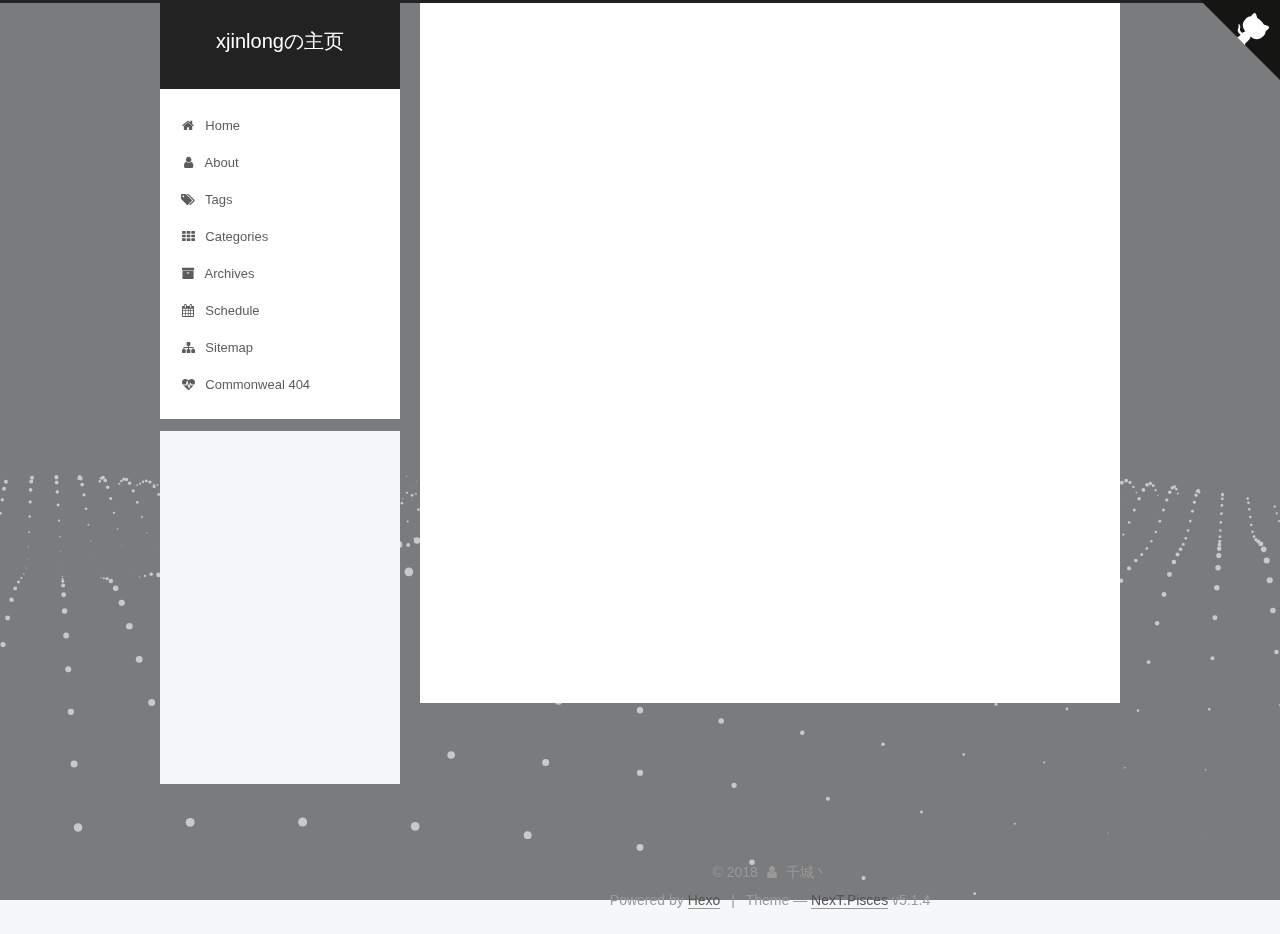
==== commit 39ad155a: "Site updated: 2018-02-07 14:28:23" ====
--- a/archives/index.html
+++ b/archives/index.html
@@ -5,7 +5,7 @@
   
 
 
-<html class="theme-next muse use-motion" lang="">
+<html class="theme-next pisces use-motion" lang="">
 <head>
   <meta charset="UTF-8"/>
 <meta http-equiv="X-UA-Compatible" content="IE=edge" />
@@ -97,7 +97,7 @@
   var NexT = window.NexT || {};
   var CONFIG = {
     root: '/',
-    scheme: 'Muse',
+    scheme: 'Pisces',
     version: '5.1.4',
     sidebar: {"position":"left","display":"post","offset":12,"b2t":false,"scrollpercent":false,"onmobile":false},
     fancybox: true,
@@ -125,7 +125,7 @@
 
 
 
-  <title>Archiv | xjinlongの主页</title>
+  <title>Archive | xjinlongの主页</title>
   
 
 
@@ -186,7 +186,7 @@
             
               <i class="menu-item-icon fa fa-fw fa-home"></i> <br />
             
-            Startseite
+            Home
           </a>
         </li>
       
@@ -196,7 +196,7 @@
             
               <i class="menu-item-icon fa fa-fw fa-user"></i> <br />
             
-            Über
+            About
           </a>
         </li>
       
@@ -216,7 +216,7 @@
             
               <i class="menu-item-icon fa fa-fw fa-th"></i> <br />
             
-            Kategorien
+            Categories
           </a>
         </li>
       
@@ -226,7 +226,7 @@
             
               <i class="menu-item-icon fa fa-fw fa-archive"></i> <br />
             
-            Archiv
+            Archives
           </a>
         </li>
       
@@ -292,7 +292,7 @@
         
           
         
-        Öhm..! Insgesamt 2 Artikel. Bleib dran.
+        Um..! 2 posts in total. Keep on posting.
       </span>
 
       
@@ -432,7 +432,7 @@
                 <a href="/archives/">
               
                   <span class="site-state-item-count">2</span>
-                  <span class="site-state-item-name">Artikel</span>
+                  <span class="site-state-item-name">posts</span>
                 </a>
               </div>
             
@@ -445,7 +445,7 @@
               <div class="site-state-item site-state-tags">
                 
                   <span class="site-state-item-count">1</span>
-                  <span class="site-state-item-name">Tags</span>
+                  <span class="site-state-item-name">tags</span>
                 
               </div>
             
@@ -538,7 +538,7 @@
 </div>
 
 
-  <div class="powered-by">Erstellt mit  <a class="theme-link" target="_blank" href="https://hexo.io">Hexo</a></div>
+  <div class="powered-by">Powered by <a class="theme-link" target="_blank" href="https://hexo.io">Hexo</a></div>
 
 
 
@@ -546,7 +546,7 @@
 
 
 
-  <div class="theme-info">Theme &mdash; <a class="theme-link" target="_blank" href="https://github.com/iissnan/hexo-theme-next">NexT.Muse</a> v5.1.4</div>
+  <div class="theme-info">Theme &mdash; <a class="theme-link" target="_blank" href="https://github.com/iissnan/hexo-theme-next">NexT.Pisces</a> v5.1.4</div>
 
 
 
@@ -659,6 +659,13 @@
   
   
 
+
+  <script type="text/javascript" src="/js/src/affix.js?v=5.1.4"></script>
+
+  <script type="text/javascript" src="/js/src/schemes/pisces.js?v=5.1.4"></script>
+
+
+
   
 
   
--- a/css/main.css
+++ b/css/main.css
@@ -189,7 +189,7 @@
   font-size: 14px;
   line-height: 2;
   color: #555;
-  background: #fff;
+  background: #f5f7f9;
 }
 @media (max-width: 767px) {
   body {
@@ -653,8 +653,8 @@
 @media (min-width: 992px) {
   .full-image.full-image.full-image.full-image {
     max-width: none;
-    width: 110%;
-    margin: 25px -5%;
+    width: 118%;
+    margin: 0 -9%;
   }
 }
 .blockquote-center,
@@ -940,11 +940,11 @@
   display: inline-block;
   padding: 0 20px;
   font-size: 14px;
-  color: #fff;
-  background: #222;
-  border: 2px solid #222;
+  color: #555;
+  background: #fff;
+  border: 2px solid #555;
   text-decoration: none;
-  border-radius: 0;
+  border-radius: 2px;
   transition-property: background-color;
   transition-duration: 0.2s;
   transition-timing-function: ease-in-out;
@@ -953,8 +953,8 @@
 }
 .btn:hover {
   border-color: #222;
-  color: #222;
-  background: #fff;
+  color: #fff;
+  background: #222;
 }
 .btn +.btn {
   margin: 0 0 8px 8px;
@@ -1066,7 +1066,7 @@
   width: 24px;
   background: #222;
   font-size: 12px;
-  opacity: 1;
+  opacity: 0.6;
   color: #fff;
   cursor: pointer;
   text-align: center;
@@ -1087,7 +1087,7 @@
   }
 }
 .back-to-top.back-to-top-on {
-  bottom: 19px;
+  bottom: 30px;
 }
 .header {
   background: transparent;
@@ -1136,7 +1136,7 @@
 .site-subtitle {
   margin-top: 10px;
   font-size: 13px;
-  color: #999;
+  color: #ddd;
 }
 .use-motion .brand {
   opacity: 0;
@@ -1209,7 +1209,8 @@
   transition-timing-function: ease-in-out;
   transition-delay: 0s;
 }
-.menu .menu-item a:hover {
+.menu .menu-item a:hover,
+.menu-item-active a {
   border-bottom-color: #222;
 }
 .menu .menu-item .fa {
@@ -1748,29 +1749,29 @@
   display: block;
   margin: 0 auto;
   padding: 2px;
-  max-width: 96px;
+  max-width: 120px;
   height: auto;
-  border: 2px solid #333;
+  border: 1px solid #eee;
 }
 .site-author-name {
-  margin: 5px 0 0;
+  margin: 0;
   text-align: center;
-  color: #f5f5f5;
-  font-weight: normal;
+  color: #222;
+  font-weight: 600;
 }
 .site-description {
-  margin-top: 5px;
+  margin-top: 0;
   text-align: center;
-  font-size: 14px;
+  font-size: 13px;
   color: #999;
 }
 .site-author-image {
   display: block;
   margin: 0 auto;
   padding: 2px;
-  max-width: 96px;
+  max-width: 120px;
   height: auto;
-  border: 2px solid #333;
+  border: 1px solid #eee;
 /* 头像圆形 */
   border-radius: 80px;
   -webkit-border-radius: 80px;
@@ -1885,7 +1886,7 @@
 .site-state-item {
   display: inline-block;
   padding: 0 15px;
-  border-left: 1px solid #333;
+  border-left: 1px solid #eee;
 }
 .site-state-item:first-child {
   border-left: none;
@@ -1898,11 +1899,11 @@
   text-align: center;
   color: inherit;
   font-weight: 600;
-  font-size: 18px;
+  font-size: 16px;
 }
 .site-state-item-name {
   font-size: 13px;
-  color: inherit;
+  color: #999;
 }
 .feed-link {
   margin-top: 20px;
@@ -1944,7 +1945,7 @@
   width: 4px;
   height: 4px;
   border-radius: 50%;
-  background: #5e47b6;
+  background: #dbc2c3;
 }
 .links-of-blogroll {
   font-size: 13px;
@@ -1982,7 +1983,7 @@
   color: #555;
 }
 .sidebar-nav li:hover {
-  color: #f5f5f5;
+  color: #fc6423;
 }
 .page-post-detail .sidebar-nav-toc {
   padding: 0 5px;
@@ -1991,11 +1992,11 @@
   margin-left: 10px;
 }
 .sidebar-nav .sidebar-nav-active {
-  color: #87daff;
-  border-bottom-color: #87daff;
+  color: #fc6423;
+  border-bottom-color: #fc6423;
 }
 .sidebar-nav .sidebar-nav-active:hover {
-  color: #87daff;
+  color: #fc6423;
 }
 .sidebar-panel {
   display: none;
@@ -2028,12 +2029,12 @@
   transition-timing-function: ease-in-out;
   transition-delay: 0s;
   transition-property: all;
-  color: #999;
-  border-bottom-color: #555;
+  color: #666;
+  border-bottom-color: #ccc;
 }
 .post-toc ol a:hover {
-  color: #ccc;
-  border-bottom-color: #ccc;
+  color: #000;
+  border-bottom-color: #000;
 }
 .post-toc .nav-item {
   overflow: hidden;
@@ -2055,14 +2056,14 @@
   display: block;
 }
 .post-toc .nav .active > a {
-  color: #87daff;
-  border-bottom-color: #87daff;
+  color: #fc6423;
+  border-bottom-color: #fc6423;
 }
 .post-toc .nav .active-current > a {
-  color: #87daff;
+  color: #fc6423;
 }
 .post-toc .nav .active-current > a:hover {
-  color: #87daff;
+  color: #fc6423;
 }
 .footer {
   font-size: 14px;
@@ -2467,6 +2468,16 @@
   transform: translate(-50%, -50%);
   color: #ccc;
 }
+@media (min-width: 768px) and (max-width: 991px) {
+  .busuanzi-count {
+    width: auto;
+  }
+}
+@media (max-width: 767px) {
+  .busuanzi-count {
+    width: auto;
+  }
+}
 .site-uv,
 .site-pv,
 .page-pv {
@@ -2702,85 +2713,405 @@
   }
 }
 .page-post-detail .sidebar-toggle-line {
-  background: #87daff;
+  background: #fc6423;
 }
 .page-post-detail .comments {
   overflow: hidden;
 }
-@media (max-width: 767px) {
-  .header-inner,
-  .container .main-inner,
+.header {
+  position: relative;
+  margin: 0 auto;
+  width: 960px;
+}
+@media (min-width: 768px) and (max-width: 991px) {
+  .header {
+    width: auto;
+  }
+}
+@media (max-width: 767px) {
+  .header {
+    width: auto;
+  }
+}
+.header-inner {
+  position: absolute;
+  top: 0;
+  overflow: hidden;
+  padding: 0;
+  width: 240px;
+  background: #fff;
+  box-shadow: initial;
+  border-radius: initial;
+}
+@media (min-width: 1600px) {
+  .container .header-inner {
+    width: 240px;
+  }
+}
+@media (min-width: 768px) and (max-width: 991px) {
+  .header-inner {
+    position: relative;
+    width: auto;
+    border-radius: initial;
+  }
+}
+@media (max-width: 767px) {
+  .header-inner {
+    position: relative;
+    width: auto;
+    border-radius: initial;
+  }
+}
+.main:before,
+.main:after {
+  content: " ";
+  display: table;
+}
+.main:after {
+  clear: both;
+}
+@media (min-width: 768px) and (max-width: 991px) {
+  .main {
+    padding-bottom: 100px;
+  }
+}
+@media (max-width: 767px) {
+  .main {
+    padding-bottom: 100px;
+  }
+}
+.container .main-inner {
+  width: 960px;
+}
+@media (min-width: 768px) and (max-width: 991px) {
+  .container .main-inner {
+    width: auto;
+  }
+}
+@media (max-width: 767px) {
+  .container .main-inner {
+    width: auto;
+  }
+}
+.content-wrap {
+  float: right;
+  box-sizing: border-box;
+  padding: 40px;
+  width: 700px;
+  background: #fff;
+  min-height: 700px;
+  box-shadow: initial;
+  border-radius: initial;
+}
+@media (min-width: 768px) and (max-width: 991px) {
+  .content-wrap {
+    width: 100%;
+    padding: 20px;
+    border-radius: initial;
+  }
+}
+@media (max-width: 767px) {
+  .content-wrap {
+    width: 100%;
+    padding: 20px;
+    min-height: auto;
+    border-radius: initial;
+  }
+}
+.sidebar {
+  position: static;
+  float: left;
+  margin-top: 300px;
+  width: 240px;
+  background: #f5f7f9;
+  box-shadow: none;
+}
+@media (min-width: 768px) and (max-width: 991px) {
+  .sidebar {
+    display: none;
+  }
+}
+@media (max-width: 767px) {
+  .sidebar {
+    display: none;
+  }
+}
+.sidebar-toggle {
+  display: none;
+}
+.footer-inner {
+  width: 960px;
+  padding-left: 260px;
+}
+@media (min-width: 768px) and (max-width: 991px) {
   .footer-inner {
     width: auto;
-  }
-}
-embed {
-  display: block;
-  margin: 0px auto 25px auto;
-}
-.custom-logo .site-meta-headline {
-  text-align: center;
-}
-.custom-logo .brand {
+    padding-left: 0 !important;
+    padding-right: 0 !important;
+  }
+}
+@media (max-width: 767px) {
+  .footer-inner {
+    width: auto;
+    padding-left: 0 !important;
+    padding-right: 0 !important;
+  }
+}
+.sidebar-position-right .header-inner {
+  right: 0;
+}
+.sidebar-position-right .content-wrap {
+  float: left;
+}
+.sidebar-position-right .sidebar {
+  float: right;
+}
+.sidebar-position-right .footer-inner {
+  padding-left: 0;
+  padding-right: 260px;
+}
+.site-brand-wrapper {
+  position: relative;
+}
+.site-meta {
+  padding: 20px 0;
+  color: #fff;
+  background: #222;
+}
+@media (min-width: 768px) and (max-width: 991px) {
+  .site-meta {
+    box-shadow: 0 0 16px rgba(0,0,0,0.5);
+  }
+}
+@media (max-width: 767px) {
+  .site-meta {
+    box-shadow: 0 0 16px rgba(0,0,0,0.5);
+  }
+}
+.brand {
+  padding: 0;
   background: none;
 }
-.custom-logo .site-title {
-  margin: 10px auto 0;
-  font-size: 24px;
-  color: #222;
-}
-.custom-logo .site-title a {
-  border: none;
-}
-.custom-logo-image {
-  margin: 0 auto;
-  padding: 5px;
-  max-width: 150px;
-  background: #fff;
-}
-@media (max-width: 767px) {
-  .site-nav {
-    position: absolute;
-    left: 0;
-    top: 52px;
-    margin: 0;
-    width: 100%;
-    padding: 0;
-    background: #fff;
-    border-bottom: 1px solid #ddd;
-    z-index: 1030;
-  }
-}
-@media (max-width: 767px) {
-  .menu {
-    text-align: left;
-  }
-}
-@media (max-width: 767px) {
-  .menu .menu-item {
-    display: block;
-    margin: 0 10px;
-    vertical-align: top;
-  }
-}
-@media (max-width: 767px) {
-  .menu .menu-item br {
-    display: none;
-  }
-}
-@media (max-width: 767px) {
-  .menu .menu-item a {
-    padding: 5px 10px;
-  }
-}
-.menu .menu-item .fa {
-  margin-right: 0;
+.brand:hover {
+  color: #fff;
+}
+.site-subtitle {
+  margin: 10px 10px 0;
+  font-weight: initial;
 }
 .site-search form {
   display: none;
 }
+.site-nav {
+  border-top: none;
+}
+@media (min-width: 768px) and (max-width: 991px) {
+  .site-nav {
+    display: none !important;
+  }
+}
+@media (min-width: 768px) and (max-width: 991px) {
+  .site-nav-on {
+    display: block !important;
+  }
+}
+.menu .menu-item {
+  display: block;
+  margin: 0;
+}
+.menu .menu-item a {
+  position: relative;
+  box-sizing: border-box;
+  padding: 5px 20px;
+  text-align: left;
+  line-height: inherit;
+  transition-property: background-color;
+  transition-duration: 0.2s;
+  transition-timing-function: ease-in-out;
+  transition-delay: 0s;
+}
+.menu .menu-item a:hover,
+.menu-item-active a {
+  background: #f9f9f9;
+  border-bottom-color: #fff;
+}
+.menu .menu-item br {
+  display: none;
+}
+.menu-item-active a:after {
+  content: " ";
+  position: absolute;
+  top: 50%;
+  margin-top: -3px;
+  right: 15px;
+  width: 6px;
+  height: 6px;
+  border-radius: 50%;
+  background-color: #bbb;
+}
+.btn-bar {
+  background-color: #fff;
+}
+.site-nav-toggle {
+  left: 20px;
+  top: 50%;
+  -webkit-transform: translateY(-50%);
+  -webkit-transform: translateY(-50%);
+  -moz-transform: translateY(-50%);
+  -ms-transform: translateY(-50%);
+  -o-transform: translateY(-50%);
+  transform: translateY(-50%);
+}
+@media (min-width: 768px) and (max-width: 991px) {
+  .site-nav-toggle {
+    display: block;
+  }
+}
+.use-motion .sidebar .motion-element {
+  opacity: 1;
+}
+.sidebar {
+  margin-left: -100%;
+  right: auto;
+  bottom: auto;
+  -webkit-transform: none;
+}
+.sidebar-inner {
+  box-sizing: border-box;
+  width: 240px;
+  color: #555;
+  background: #fff;
+  box-shadow: initial;
+  border-radius: initial;
+  opacity: 0;
+}
+.sidebar-inner.affix {
+  position: fixed;
+  top: 12px;
+}
+.sidebar-inner.affix-bottom {
+  position: absolute;
+}
+.site-overview {
+  text-align: left;
+}
+.site-author:before,
+.site-author:after {
+  content: " ";
+  display: table;
+}
+.site-author:after {
+  clear: both;
+}
+.sidebar a {
+  color: #555;
+}
+.sidebar a:hover {
+  color: #222;
+}
+.site-state-item {
+  padding: 0 10px;
+}
+.links-of-author-item a:before {
+  display: none;
+}
+.links-of-author-item a {
+  border-bottom: none;
+  text-decoration: underline;
+}
+.feed-link {
+  border-top: 1px dotted #ccc;
+  border-bottom: 1px dotted #ccc;
+  text-align: center;
+}
+.feed-link a {
+  display: block;
+  color: #fc6423;
+  border: none;
+}
+.feed-link a:hover {
+  background: none;
+  color: #e34603;
+}
+.feed-link a:hover i {
+  color: #e34603;
+}
+.links-of-author {
+  display: flex;
+  flex-wrap: wrap;
+  justify-content: center;
+}
+.links-of-author-item {
+  margin: 5px 0 0;
+  width: 50%;
+}
+.links-of-author-item a {
+  max-width: 216px;
+  box-sizing: border-box;
+  display: inline-block;
+  margin-right: 0;
+  margin-bottom: 0;
+  padding: 0 5px;
+  overflow: hidden;
+  white-space: nowrap;
+  text-overflow: ellipsis;
+}
+.links-of-author-item a {
+  display: block;
+  text-decoration: none;
+}
+.links-of-author-item a:hover {
+  border-radius: 4px;
+  background: #eee;
+}
+.links-of-author-item .fa {
+  margin-right: 2px;
+  font-size: 16px;
+}
+.links-of-author-item .fa-globe {
+  font-size: 15px;
+}
+.links-of-blogroll {
+  text-align: center;
+  margin-top: 20px;
+  padding: 3px 0 0;
+  border-top: 1px dotted #ccc;
+}
+.links-of-blogroll-title {
+  margin-top: 0;
+}
+.links-of-blogroll-item {
+  padding: 0;
+}
+.links-of-blogroll-inline:before,
+.links-of-blogroll-inline:after {
+  content: " ";
+  display: table;
+}
+.links-of-blogroll-inline:after {
+  clear: both;
+}
 .links-of-blogroll-inline .links-of-blogroll-item {
-  display: inline-block;
+  margin: 5px 0 0;
+  width: 50%;
+  display: inline-block;
+  width: unset;
+}
+.links-of-blogroll-inline .links-of-blogroll-item a {
+  max-width: 216px;
+  box-sizing: border-box;
+  display: inline-block;
+  margin-right: 0;
+  margin-bottom: 0;
+  padding: 0 5px;
+  overflow: hidden;
+  white-space: nowrap;
+  text-overflow: ellipsis;
+}
+@media (max-width: 767px) {
+  .post-body {
+    text-align: justify;
+  }
 }
 .post {
   margin-top: 60px;
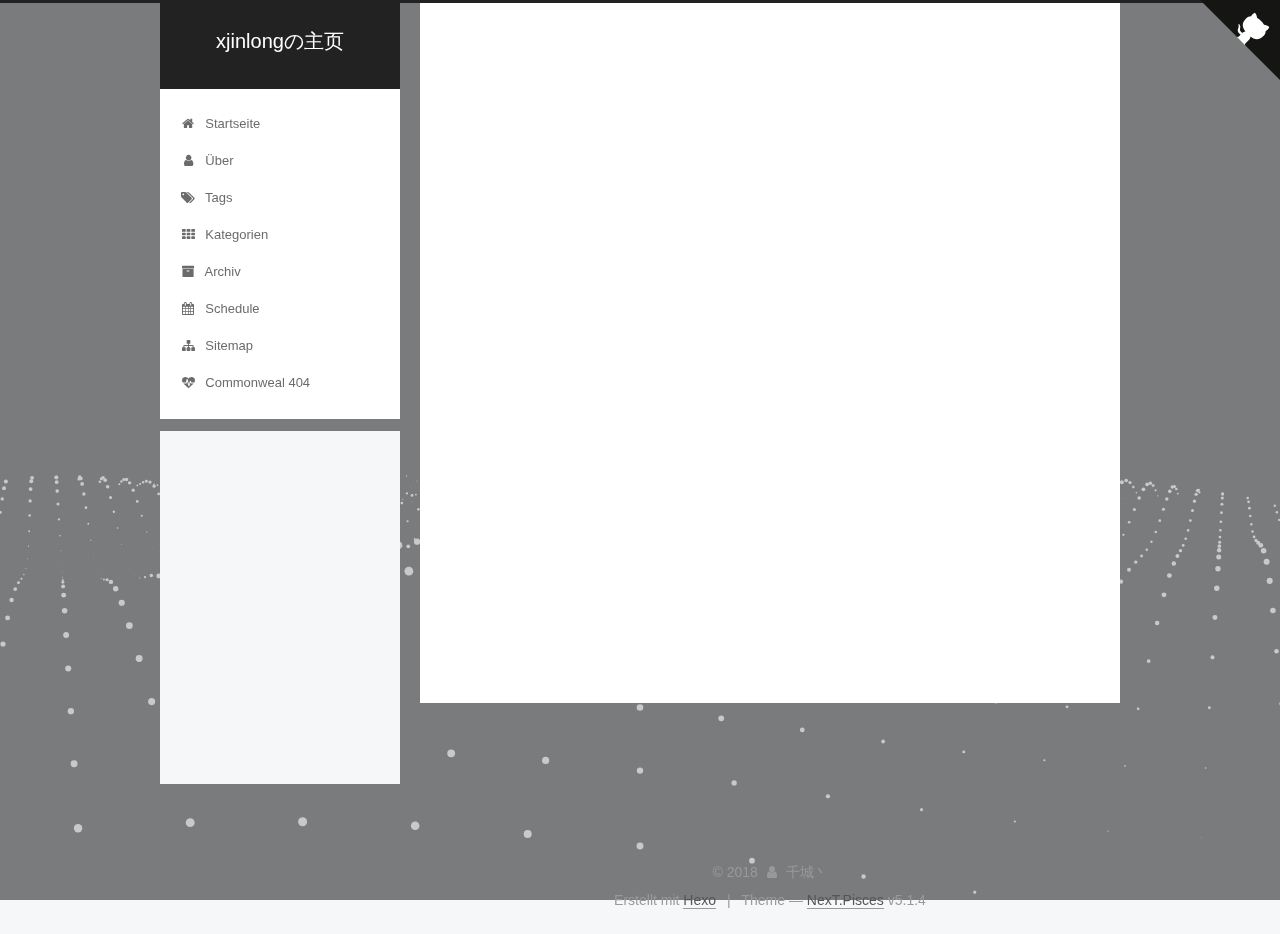
==== commit 7275ff4d: "Site updated: 2018-02-07 14:36:01" ====
--- a/archives/index.html
+++ b/archives/index.html
@@ -125,7 +125,7 @@
 
 
 
-  <title>Archive | xjinlongの主页</title>
+  <title>Archiv | xjinlongの主页</title>
   
 
 
@@ -186,7 +186,7 @@
             
               <i class="menu-item-icon fa fa-fw fa-home"></i> <br />
             
-            Home
+            Startseite
           </a>
         </li>
       
@@ -196,7 +196,7 @@
             
               <i class="menu-item-icon fa fa-fw fa-user"></i> <br />
             
-            About
+            Über
           </a>
         </li>
       
@@ -216,7 +216,7 @@
             
               <i class="menu-item-icon fa fa-fw fa-th"></i> <br />
             
-            Categories
+            Kategorien
           </a>
         </li>
       
@@ -226,7 +226,7 @@
             
               <i class="menu-item-icon fa fa-fw fa-archive"></i> <br />
             
-            Archives
+            Archiv
           </a>
         </li>
       
@@ -292,7 +292,7 @@
         
           
         
-        Um..! 2 posts in total. Keep on posting.
+        Öhm..! Insgesamt 2 Artikel. Bleib dran.
       </span>
 
       
@@ -432,7 +432,7 @@
                 <a href="/archives/">
               
                   <span class="site-state-item-count">2</span>
-                  <span class="site-state-item-name">posts</span>
+                  <span class="site-state-item-name">Artikel</span>
                 </a>
               </div>
             
@@ -445,7 +445,7 @@
               <div class="site-state-item site-state-tags">
                 
                   <span class="site-state-item-count">1</span>
-                  <span class="site-state-item-name">tags</span>
+                  <span class="site-state-item-name">Tags</span>
                 
               </div>
             
@@ -538,7 +538,7 @@
 </div>
 
 
-  <div class="powered-by">Powered by <a class="theme-link" target="_blank" href="https://hexo.io">Hexo</a></div>
+  <div class="powered-by">Erstellt mit  <a class="theme-link" target="_blank" href="https://hexo.io">Hexo</a></div>
 
 
 
--- a/css/main.css
+++ b/css/main.css
@@ -1945,7 +1945,7 @@
   width: 4px;
   height: 4px;
   border-radius: 50%;
-  background: #dbc2c3;
+  background: #ff9032;
 }
 .links-of-blogroll {
   font-size: 13px;
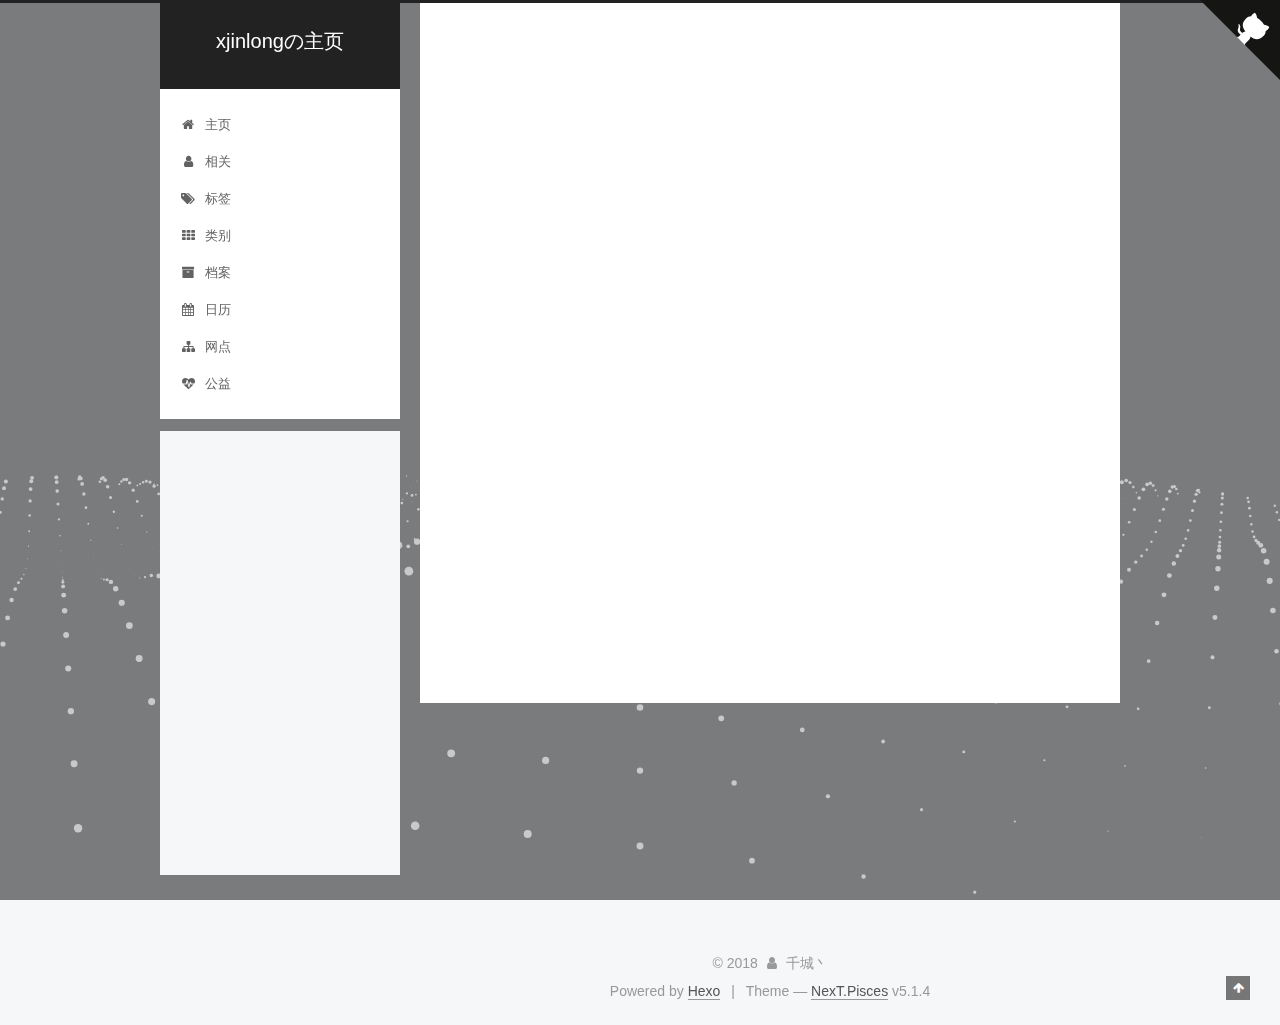
==== commit 76078cea: "Site updated: 2018-02-07 14:50:27" ====
--- a/archives/index.html
+++ b/archives/index.html
@@ -125,7 +125,7 @@
 
 
 
-  <title>Archiv | xjinlongの主页</title>
+  <title>Archive | xjinlongの主页</title>
   
 
 
@@ -181,82 +181,82 @@
     <ul id="menu" class="menu">
       
         
-        <li class="menu-item menu-item-home">
+        <li class="menu-item menu-item-主页">
           <a href="/" rel="section">
             
               <i class="menu-item-icon fa fa-fw fa-home"></i> <br />
             
-            Startseite
+            主页
           </a>
         </li>
       
         
-        <li class="menu-item menu-item-about">
+        <li class="menu-item menu-item-相关">
           <a href="/about/" rel="section">
             
               <i class="menu-item-icon fa fa-fw fa-user"></i> <br />
             
-            Über
+            相关
           </a>
         </li>
       
         
-        <li class="menu-item menu-item-tags">
+        <li class="menu-item menu-item-标签">
           <a href="/tags/" rel="section">
             
               <i class="menu-item-icon fa fa-fw fa-tags"></i> <br />
             
-            Tags
+            标签
           </a>
         </li>
       
         
-        <li class="menu-item menu-item-categories">
+        <li class="menu-item menu-item-类别">
           <a href="/categories/" rel="section">
             
               <i class="menu-item-icon fa fa-fw fa-th"></i> <br />
             
-            Kategorien
+            类别
           </a>
         </li>
       
         
-        <li class="menu-item menu-item-archives">
+        <li class="menu-item menu-item-档案">
           <a href="/archives/" rel="section">
             
               <i class="menu-item-icon fa fa-fw fa-archive"></i> <br />
             
-            Archiv
+            档案
           </a>
         </li>
       
         
-        <li class="menu-item menu-item-schedule">
+        <li class="menu-item menu-item-日历">
           <a href="/schedule/" rel="section">
             
               <i class="menu-item-icon fa fa-fw fa-calendar"></i> <br />
             
-            Schedule
+            日历
           </a>
         </li>
       
         
-        <li class="menu-item menu-item-sitemap">
+        <li class="menu-item menu-item-网点">
           <a href="/sitemap.xml" rel="section">
             
               <i class="menu-item-icon fa fa-fw fa-sitemap"></i> <br />
             
-            Sitemap
+            网点
           </a>
         </li>
       
         
-        <li class="menu-item menu-item-commonweal">
+        <li class="menu-item menu-item-公益">
           <a href="/404/" rel="section">
             
               <i class="menu-item-icon fa fa-fw fa-heartbeat"></i> <br />
             
-            Commonweal 404
+            公益
           </a>
         </li>
       
@@ -292,7 +292,7 @@
         
           
         
-        Öhm..! Insgesamt 2 Artikel. Bleib dran.
+        Um..! 2 posts in total. Keep on posting.
       </span>
 
       
@@ -429,10 +429,10 @@
             
               <div class="site-state-item site-state-posts">
               
-                <a href="/archives/">
+                <a href="/archives">
               
                   <span class="site-state-item-count">2</span>
-                  <span class="site-state-item-name">Artikel</span>
+                  <span class="site-state-item-name">posts</span>
                 </a>
               </div>
             
@@ -445,7 +445,7 @@
               <div class="site-state-item site-state-tags">
                 
                   <span class="site-state-item-count">1</span>
-                  <span class="site-state-item-name">Tags</span>
+                  <span class="site-state-item-name">tags</span>
                 
               </div>
             
@@ -538,7 +538,7 @@
 </div>
 
 
-  <div class="powered-by">Erstellt mit  <a class="theme-link" target="_blank" href="https://hexo.io">Hexo</a></div>
+  <div class="powered-by">Powered by <a class="theme-link" target="_blank" href="https://hexo.io">Hexo</a></div>
 
 
 
--- a/css/main.css
+++ b/css/main.css
@@ -1945,7 +1945,7 @@
   width: 4px;
   height: 4px;
   border-radius: 50%;
-  background: #ff9032;
+  background: #53ff25;
 }
 .links-of-blogroll {
   font-size: 13px;
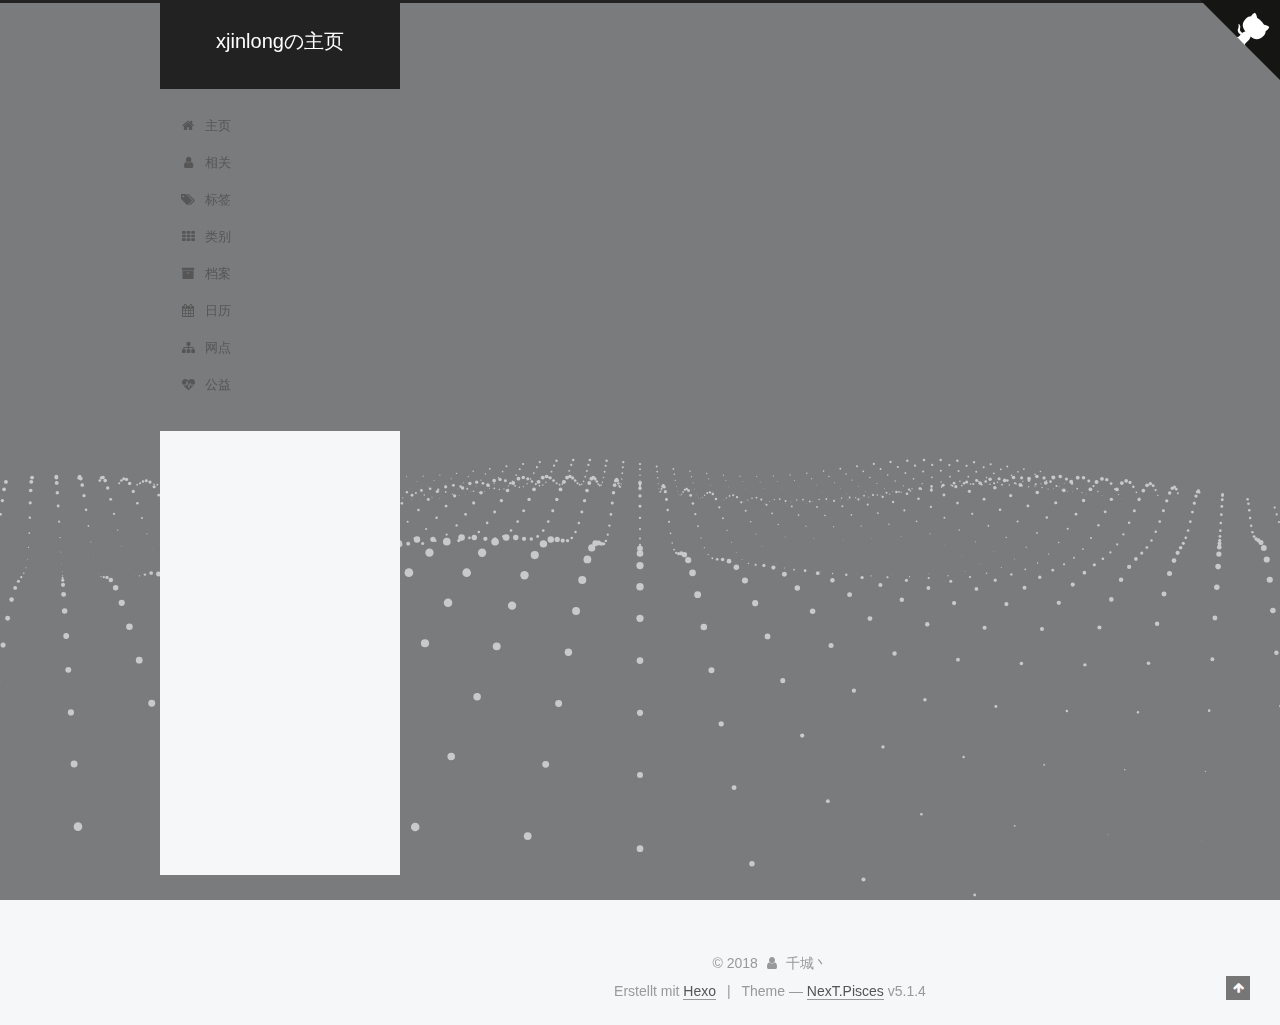
==== commit d3381013: "Site updated: 2018-02-07 16:13:52" ====
--- a/archives/index.html
+++ b/archives/index.html
@@ -125,7 +125,7 @@
 
 
 
-  <title>Archive | xjinlongの主页</title>
+  <title>Archiv | xjinlongの主页</title>
   
 
 
@@ -292,7 +292,7 @@
         
           
         
-        Um..! 2 posts in total. Keep on posting.
+        Öhm..! Insgesamt 2 Artikel. Bleib dran.
       </span>
 
       
@@ -432,7 +432,7 @@
                 <a href="/archives">
               
                   <span class="site-state-item-count">2</span>
-                  <span class="site-state-item-name">posts</span>
+                  <span class="site-state-item-name">Artikel</span>
                 </a>
               </div>
             
@@ -445,7 +445,7 @@
               <div class="site-state-item site-state-tags">
                 
                   <span class="site-state-item-count">1</span>
-                  <span class="site-state-item-name">tags</span>
+                  <span class="site-state-item-name">Tags</span>
                 
               </div>
             
@@ -538,7 +538,7 @@
 </div>
 
 
-  <div class="powered-by">Powered by <a class="theme-link" target="_blank" href="https://hexo.io">Hexo</a></div>
+  <div class="powered-by">Erstellt mit  <a class="theme-link" target="_blank" href="https://hexo.io">Hexo</a></div>
 
 
 
--- a/css/main.css
+++ b/css/main.css
@@ -1547,6 +1547,7 @@
 }
 .post-button {
   margin-top: 40px;
+  background: transparent;
 }
 .posts-expand .post-tags {
   margin-top: 40px;
@@ -1945,7 +1946,7 @@
   width: 4px;
   height: 4px;
   border-radius: 50%;
-  background: #53ff25;
+  background: #416cc7;
 }
 .links-of-blogroll {
   font-size: 13px;
@@ -2739,7 +2740,6 @@
   overflow: hidden;
   padding: 0;
   width: 240px;
-  background: #fff;
   box-shadow: initial;
   border-radius: initial;
 }
@@ -2798,7 +2798,6 @@
   box-sizing: border-box;
   padding: 40px;
   width: 700px;
-  background: #fff;
   min-height: 700px;
   box-shadow: initial;
   border-radius: initial;
@@ -2980,7 +2979,6 @@
   box-sizing: border-box;
   width: 240px;
   color: #555;
-  background: #fff;
   box-shadow: initial;
   border-radius: initial;
   opacity: 0;
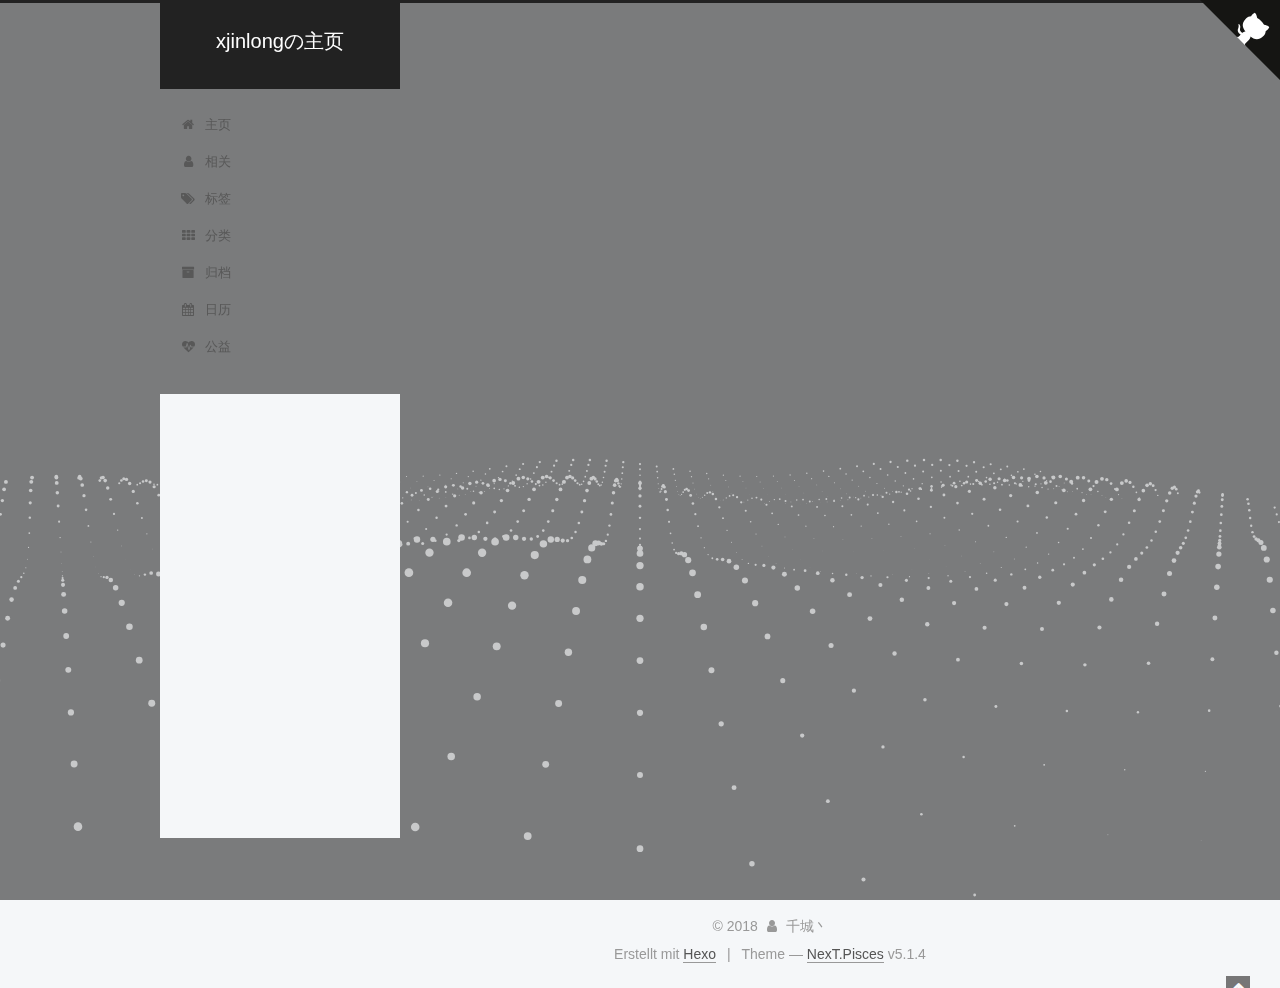
==== commit 05dbcc2f: "Site updated: 2018-02-07 16:37:32" ====
--- a/archives/index.html
+++ b/archives/index.html
@@ -211,22 +211,22 @@
         </li>
       
         
-        <li class="menu-item menu-item-类别">
+        <li class="menu-item menu-item-分类">
           <a href="/categories/" rel="section">
             
               <i class="menu-item-icon fa fa-fw fa-th"></i> <br />
             
-            类别
+            分类
           </a>
         </li>
       
         
-        <li class="menu-item menu-item-档案">
+        <li class="menu-item menu-item-归档">
           <a href="/archives/" rel="section">
             
               <i class="menu-item-icon fa fa-fw fa-archive"></i> <br />
             
-            档案
+            归档
           </a>
         </li>
       
@@ -237,16 +237,6 @@
               <i class="menu-item-icon fa fa-fw fa-calendar"></i> <br />
             
             日历
-          </a>
-        </li>
-      
-        
-        <li class="menu-item menu-item-网点">
-          <a href="/sitemap.xml" rel="section">
-            
-              <i class="menu-item-icon fa fa-fw fa-sitemap"></i> <br />
-            
-            网点
           </a>
         </li>
       
--- a/css/main.css
+++ b/css/main.css
@@ -1946,7 +1946,7 @@
   width: 4px;
   height: 4px;
   border-radius: 50%;
-  background: #416cc7;
+  background: #6b5e9f;
 }
 .links-of-blogroll {
   font-size: 13px;
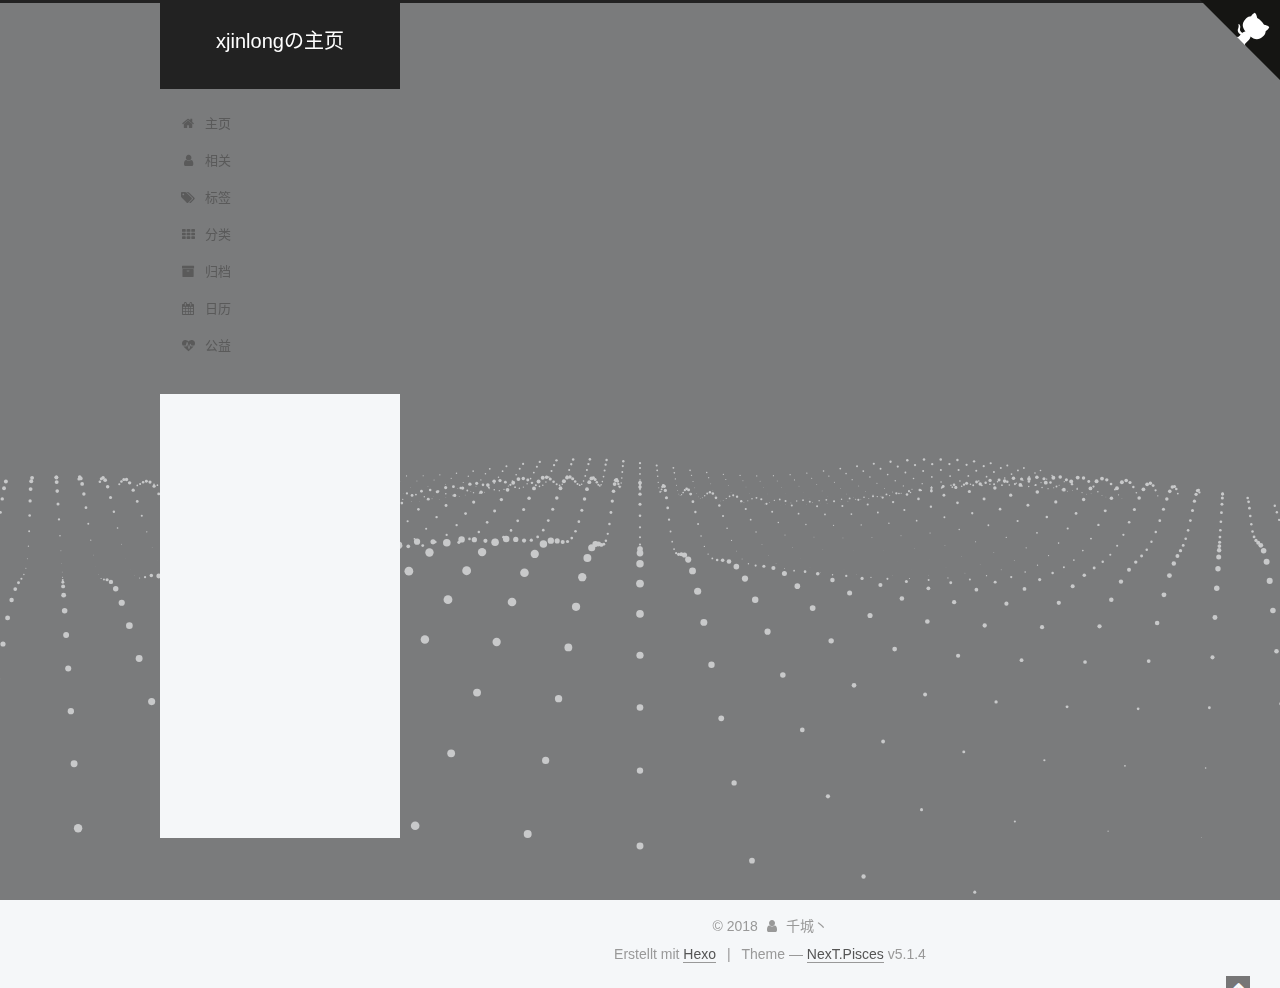
==== commit 6c8e273a: "Site updated: 2018-02-07 16:39:07" ====
--- a/archives/index.html
+++ b/archives/index.html
@@ -5,7 +5,7 @@
   
 
 
-<html class="theme-next pisces use-motion" lang="">
+<html class="theme-next pisces use-motion" lang="zh-CN">
 <head>
   <meta charset="UTF-8"/>
 <meta http-equiv="X-UA-Compatible" content="IE=edge" />
@@ -87,6 +87,7 @@
 <meta property="og:url" content="http://yoursite.com/archives/index.html">
 <meta property="og:site_name" content="xjinlongの主页">
 <meta property="og:description" content="一海千城梦，一梦海千城">
+<meta property="og:locale" content="zh-CN">
 <meta name="twitter:card" content="summary">
 <meta name="twitter:title" content="xjinlongの主页">
 <meta name="twitter:description" content="一海千城梦，一梦海千城">
@@ -137,7 +138,7 @@
 
 </head>
 
-<body itemscope itemtype="http://schema.org/WebPage" lang="">
+<body itemscope itemtype="http://schema.org/WebPage" lang="zh-CN">
 
   
   
--- a/css/main.css
+++ b/css/main.css
@@ -1946,7 +1946,7 @@
   width: 4px;
   height: 4px;
   border-radius: 50%;
-  background: #6b5e9f;
+  background: #e8d1ec;
 }
 .links-of-blogroll {
   font-size: 13px;
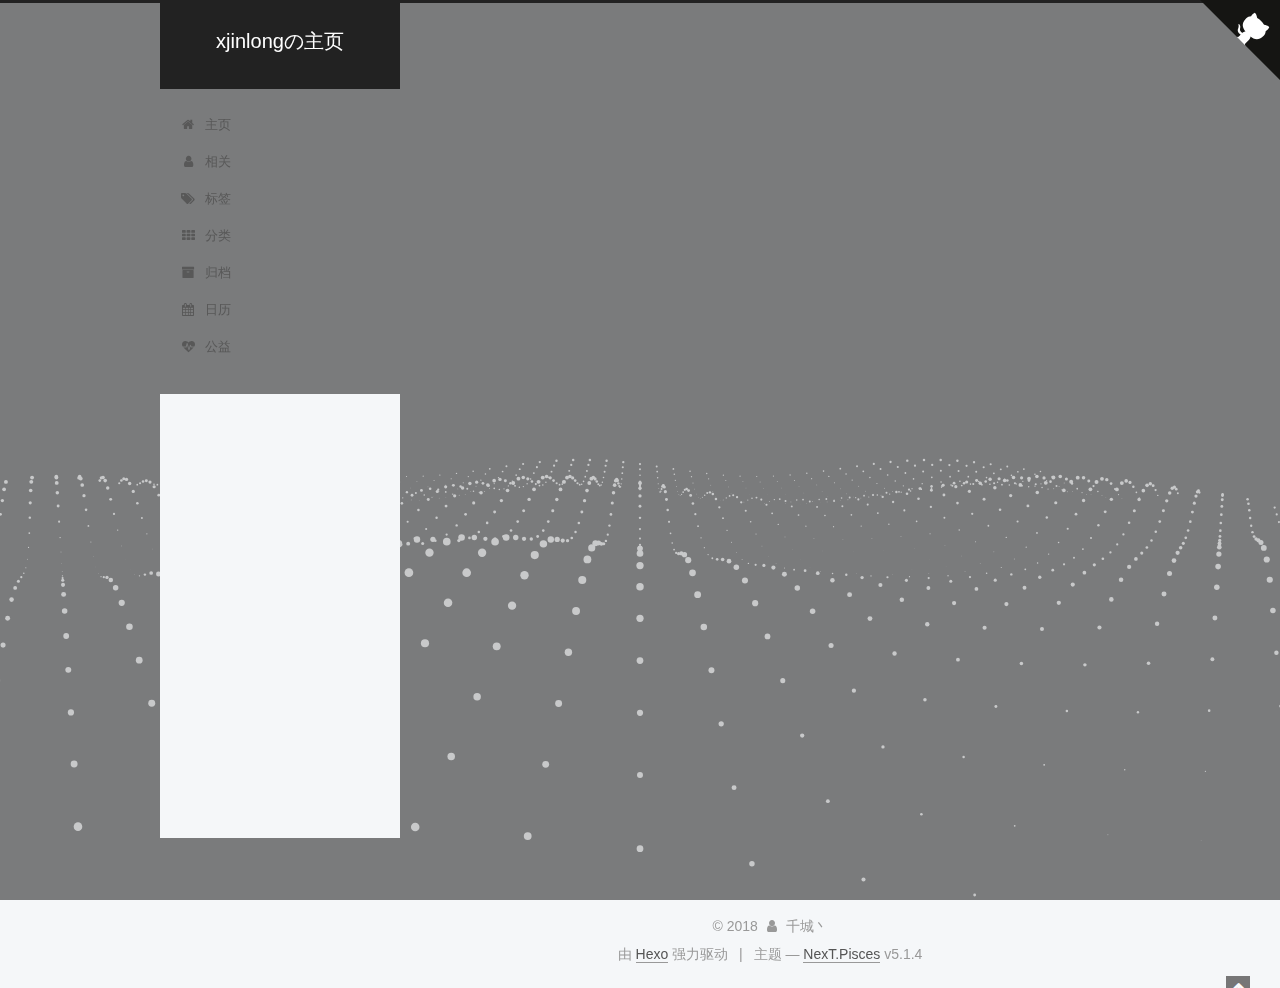
==== commit 85259552: "Site updated: 2018-02-07 16:40:10" ====
--- a/archives/index.html
+++ b/archives/index.html
@@ -5,7 +5,7 @@
   
 
 
-<html class="theme-next pisces use-motion" lang="zh-CN">
+<html class="theme-next pisces use-motion" lang="zh-Hans">
 <head>
   <meta charset="UTF-8"/>
 <meta http-equiv="X-UA-Compatible" content="IE=edge" />
@@ -87,7 +87,7 @@
 <meta property="og:url" content="http://yoursite.com/archives/index.html">
 <meta property="og:site_name" content="xjinlongの主页">
 <meta property="og:description" content="一海千城梦，一梦海千城">
-<meta property="og:locale" content="zh-CN">
+<meta property="og:locale" content="zh-Hans">
 <meta name="twitter:card" content="summary">
 <meta name="twitter:title" content="xjinlongの主页">
 <meta name="twitter:description" content="一海千城梦，一梦海千城">
@@ -106,7 +106,7 @@
     motion: {"enable":true,"async":false,"transition":{"post_block":"fadeIn","post_header":"slideDownIn","post_body":"slideDownIn","coll_header":"slideLeftIn","sidebar":"slideUpIn"}},
     duoshuo: {
       userId: '0',
-      author: 'Author'
+      author: '博主'
     },
     algolia: {
       applicationID: '',
@@ -126,7 +126,7 @@
 
 
 
-  <title>Archiv | xjinlongの主页</title>
+  <title>归档 | xjinlongの主页</title>
   
 
 
@@ -138,7 +138,7 @@
 
 </head>
 
-<body itemscope itemtype="http://schema.org/WebPage" lang="zh-CN">
+<body itemscope itemtype="http://schema.org/WebPage" lang="zh-Hans">
 
   
   
@@ -283,7 +283,7 @@
         
           
         
-        Öhm..! Insgesamt 2 Artikel. Bleib dran.
+        嗯..! 目前共计 2 篇日志。 继续努力。
       </span>
 
       
@@ -423,7 +423,7 @@
                 <a href="/archives">
               
                   <span class="site-state-item-count">2</span>
-                  <span class="site-state-item-name">Artikel</span>
+                  <span class="site-state-item-name">日志</span>
                 </a>
               </div>
             
@@ -436,7 +436,7 @@
               <div class="site-state-item site-state-tags">
                 
                   <span class="site-state-item-count">1</span>
-                  <span class="site-state-item-name">Tags</span>
+                  <span class="site-state-item-name">标签</span>
                 
               </div>
             
@@ -529,7 +529,7 @@
 </div>
 
 
-  <div class="powered-by">Erstellt mit  <a class="theme-link" target="_blank" href="https://hexo.io">Hexo</a></div>
+  <div class="powered-by">由 <a class="theme-link" target="_blank" href="https://hexo.io">Hexo</a> 强力驱动</div>
 
 
 
@@ -537,7 +537,7 @@
 
 
 
-  <div class="theme-info">Theme &mdash; <a class="theme-link" target="_blank" href="https://github.com/iissnan/hexo-theme-next">NexT.Pisces</a> v5.1.4</div>
+  <div class="theme-info">主题 &mdash; <a class="theme-link" target="_blank" href="https://github.com/iissnan/hexo-theme-next">NexT.Pisces</a> v5.1.4</div>
 
 
 
